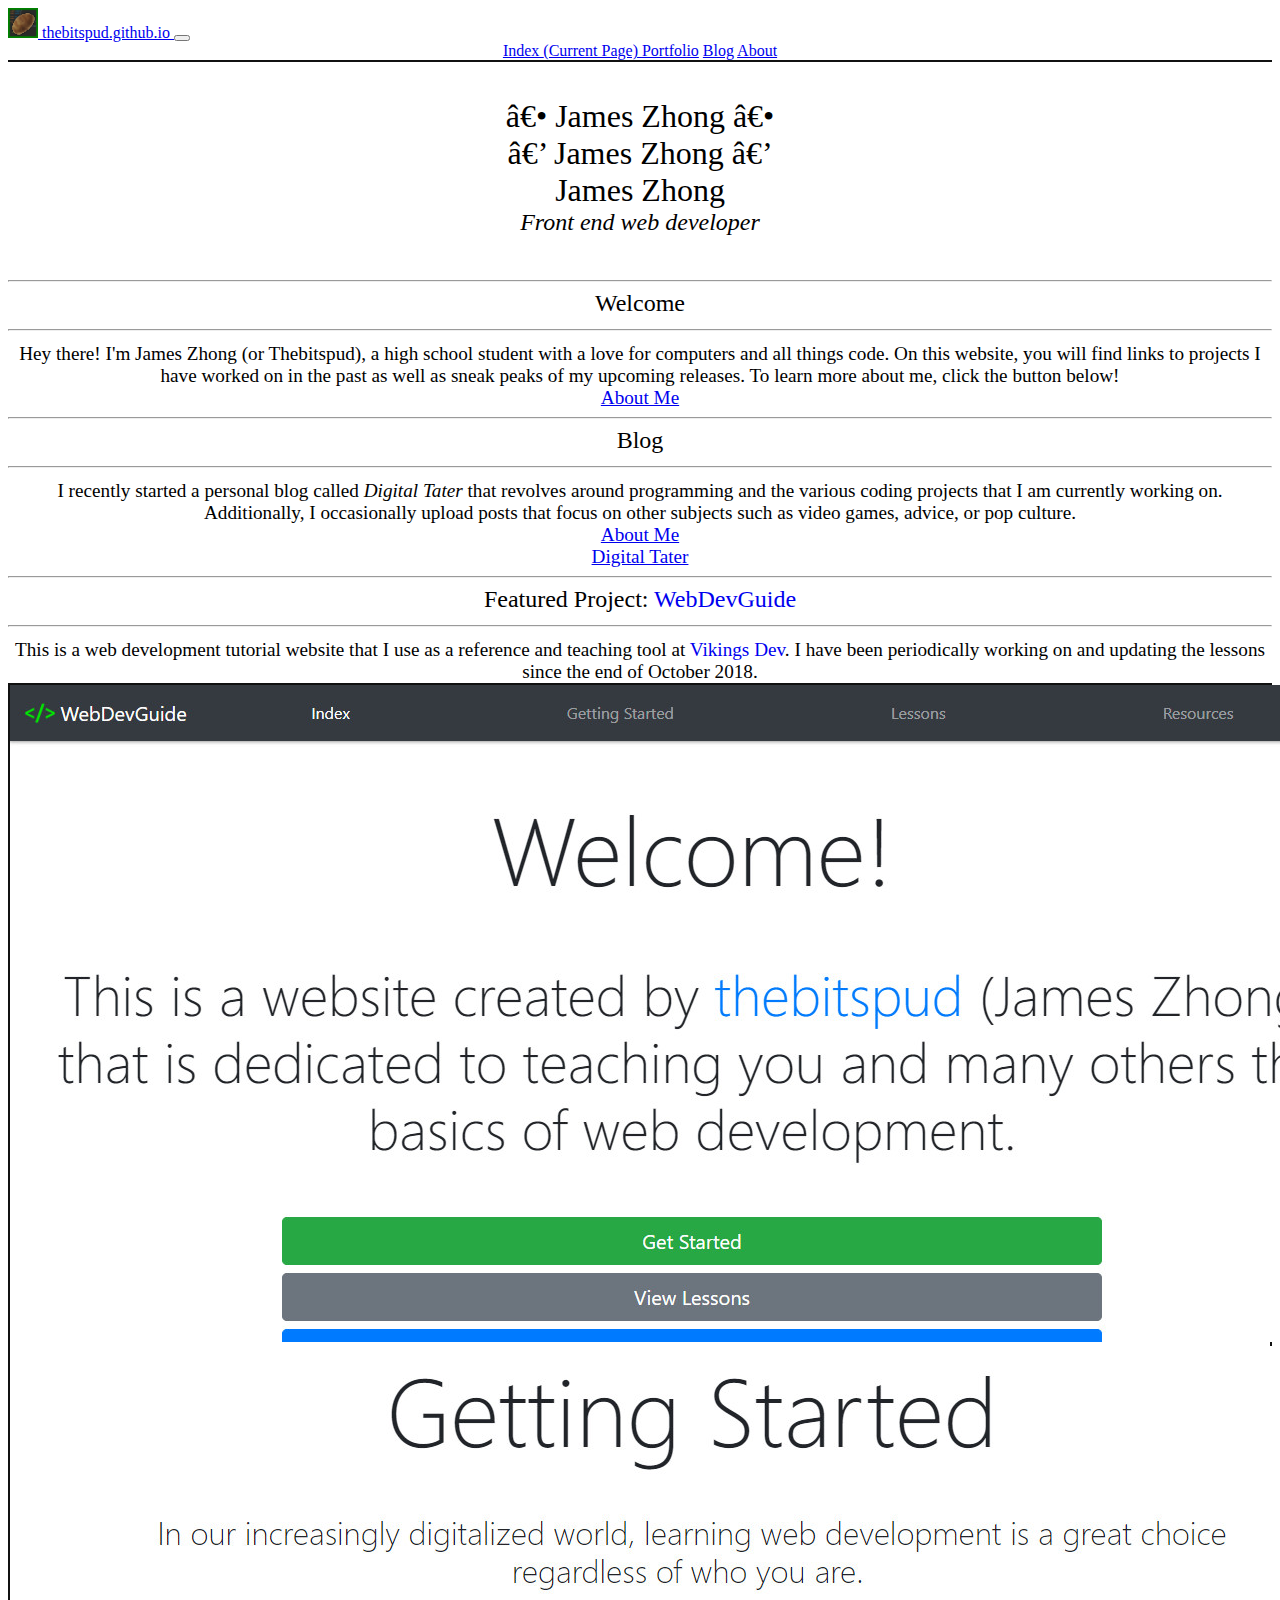
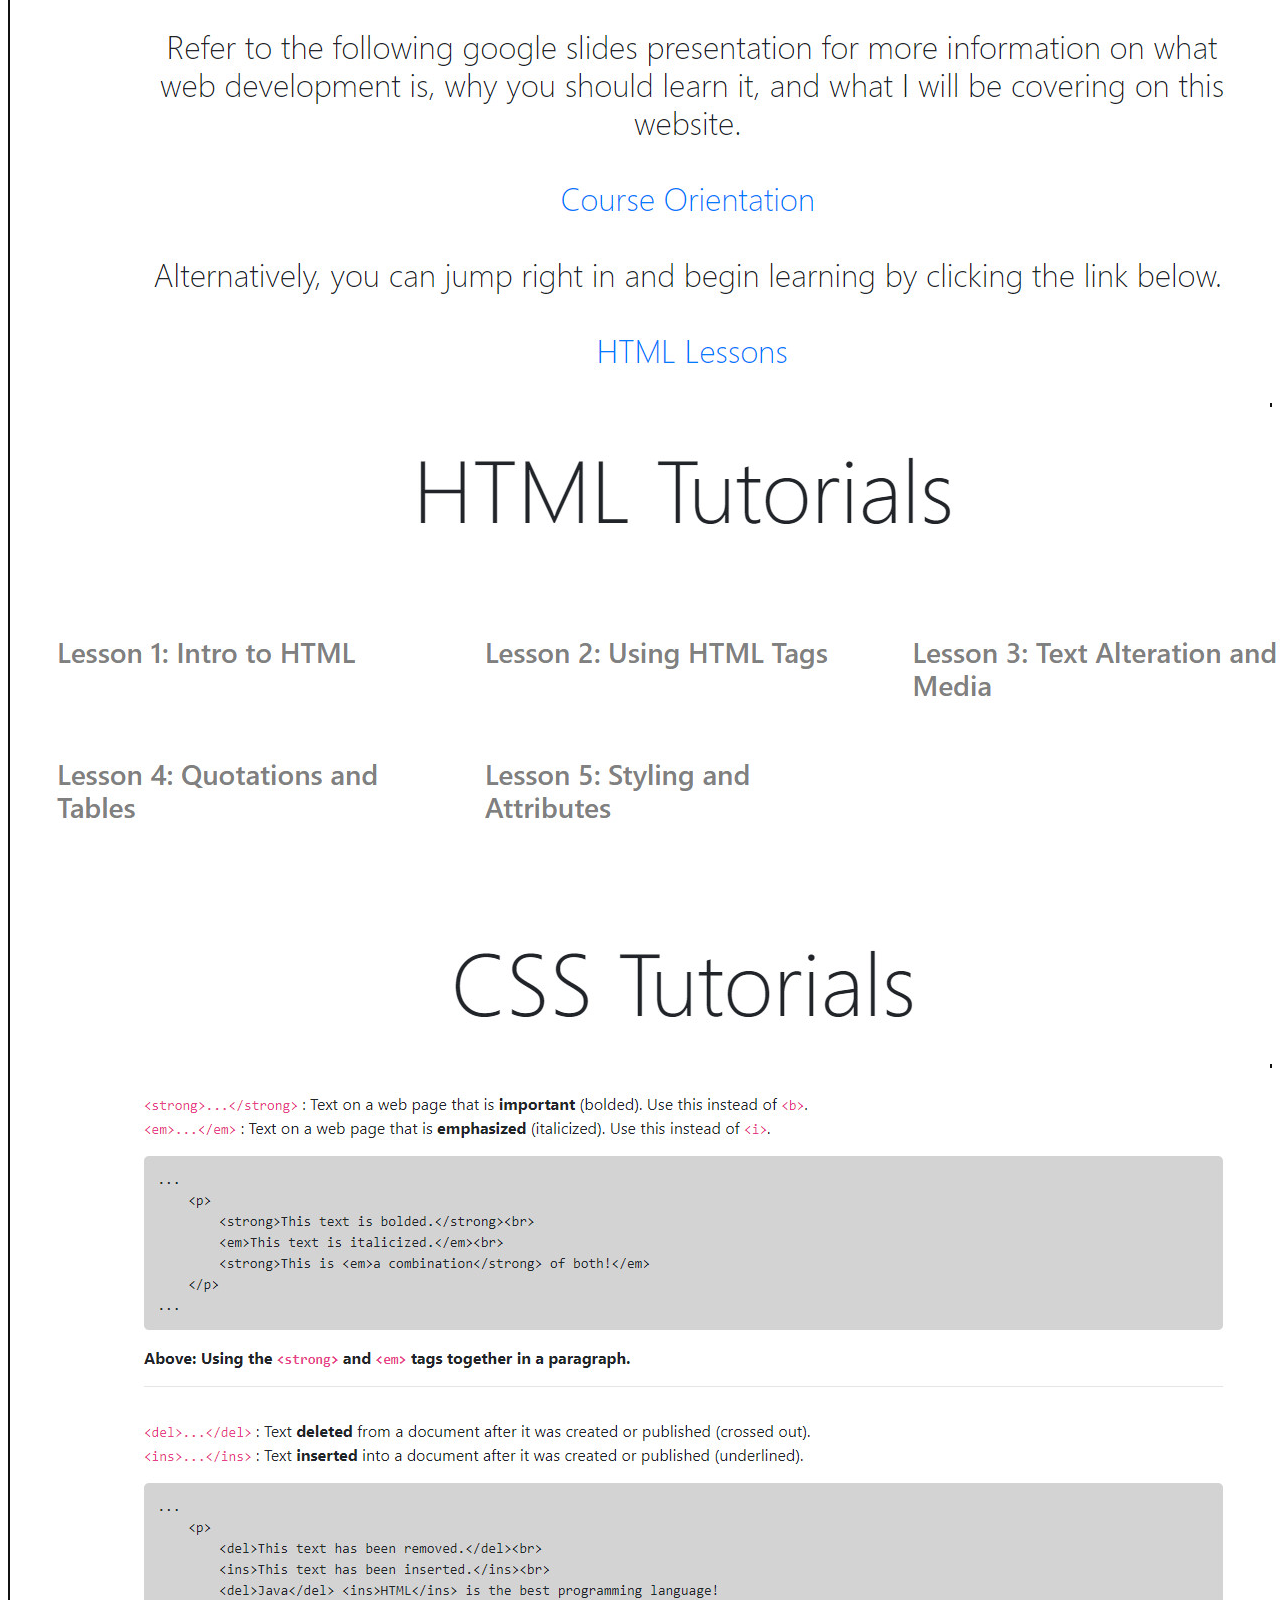
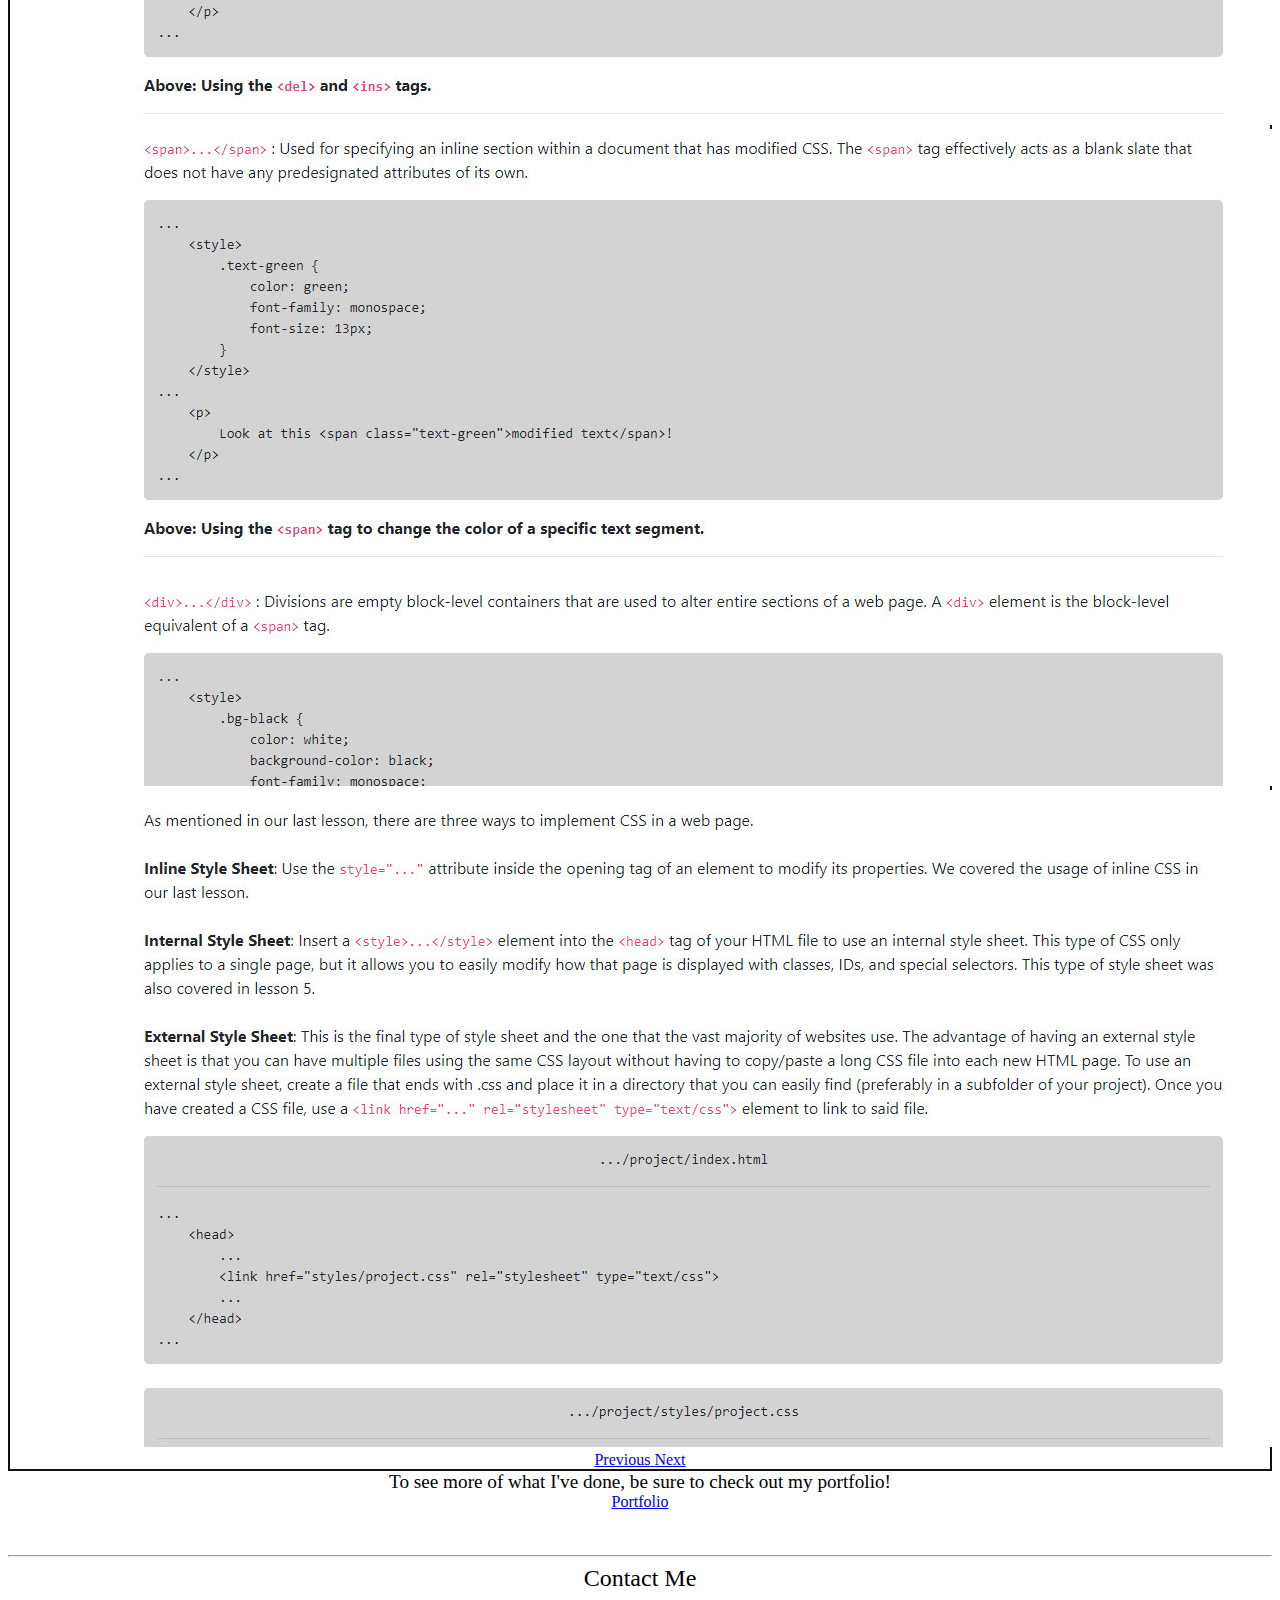
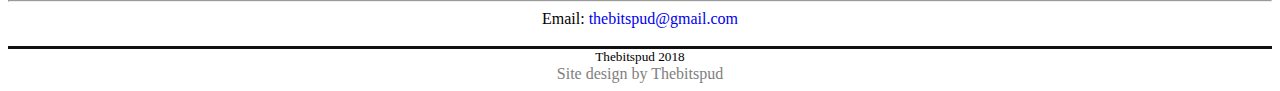
==== index.html @ 40ac08d4 "Removed index suffix from homepage" ====
<!doctype html>

<html lang="en">
	<head>
		<!-- Meta tags -->

		<meta charset= utf-8">
		<meta name="viewport" content="width=device-width, initial-scale=1, shrink-to-fit=no">
		<meta name="author" content="Thebitspud">
		<meta name="description" content="This is a site dedicated to displaying my coding projects">

		<!-- Bootstrap -->

		<link rel="stylesheet" href="https://stackpath.bootstrapcdn.com/bootstrap/4.1.3/css/bootstrap.min.css" integrity="sha384-MCw98/SFnGE8fJT3GXwEOngsV7Zt27NXFoaoApmYm81iuXoPkFOJwJ8ERdknLPMO" crossorigin="anonymous">

		<!-- Site rendering -->

		<link href="assets/favicon.ico" rel="icon" type="image/x-icon">
		<link href="thebitspud.css" rel="stylesheet" type="text/css">

		<title>Index - Thebitspud</title>
	</head>

	<body class="bg-light">
		<!-- Bootstrap navbar -->

		<nav class="navbar navbar-expand-md navbar-dark bg-dark site-navbar bb-dark">
			<a class="navbar-brand" href="/">
				<img src="assets/thebitspud.png" width="30" height="30" class="d-inline-block align-top"> thebitspud.github.io
			</a>

			<button class="navbar-toggler" type="button" data-toggle="collapse" data-target="#navbar-collapse" aria-controls="navbar-collapse" aria-expanded="false" aria-label="Toggle navigation">
				<span class="navbar-toggler-icon"></span>
			</button>

			<div class="collapse navbar-collapse" id="navbar-collapse">
				<div class="navbar-nav nav-fill w-100">
					<a class="nav-item nav-link active" href="/">Index
						<span class="sr-only">(Current Page)</span>
					</a>
					<a class="nav-item nav-link" href="portfolio">Portfolio</a>
					<a class="nav-item nav-link" href="blog">Blog</a>
					<a class="nav-item nav-link" href="about">About</a>
				</div>
			</div>
		</nav>

		<!-- Begin page content -->

		<div id="page-title">
			<br><br>
			<h1 class="display-2 mt-5 mb-3 d-none d-md-block">― James Zhong ―</h1>
			<h1 class="display-3 mt-5 mb-3 d-none d-sm-block d-md-none">‒ James Zhong ‒</h1>
			<h1 class="display-4 mt-5 mb-3 d-sm-none">James Zhong</h1>

			<h2 class="mb-5"><em>Front end web developer</em></h2>
			<br><br>
		</div>
		<hr class="w-75">

		<!-- Welcome + Blog -->

		<div class="container-fluid">
			<div class="row">
				<div class="col-lg-6">
					<h2 class="mt-5">Welcome<hr class="w-50 mt-4"></h2>
					<p class="text-justify mt-4 w-75">
						Hey there! I'm James Zhong (or Thebitspud), a high school student with a love for computers and all things code. On this website, you will find links to projects I have worked on in the past as well as sneak peaks of my upcoming releases. To learn more about me, click the button below!
					</p>

					<p class="mt-4 d-lg-none">
						<a href="about" class="btn btn-lg btn-outline-dark">About Me</a>
					</p>
				</div>

				<hr class="mt-5 w-75 d-lg-none">
	
				<div class="col-lg-6">
					<h2 class="mt-5">Blog<hr class="w-50 mt-4"></h2>
					<p class="text-justify mt-4 w-75">
						I recently started a personal blog called <em>Digital Tater</em> that revolves around programming and the various coding projects that I am currently working on. Additionally, I occasionally upload posts that focus on other subjects such as video games, advice, or pop culture.
					</p>
				</div>
			</div>

			<div class="row">
				<div class="col-lg-6">
					<p class="mt-4 d-none d-lg-block">
						<a href="about" class="btn btn-lg btn-outline-dark">About Me</a>
					</p>
				</div>
				<div class="col-lg-6">
					<p class="mt-4">
						<a href="blog" class="btn btn-lg btn-outline-dark">Digital Tater</a>
					</p>
				</div>
			</div>
		</div>

		<hr class="my-5 w-75">

		<!-- Recent Projects + Portfolio -->

		<h2 class="mt-5">Featured Project: <a href="https://webdevguide.github.io/" target="_blank" class="blue-link">WebDevGuide</a><hr class="w-25 mt-4"></h2>
		<div class="col-lg-8">
			<p class="text-justify mt-4 mb-5 w-75">
				This is a web development tutorial website that I use as a reference and teaching tool at <a href="https://vikingsdev.github.io/" target="_blank" class="blue-link">Vikings Dev</a>. I have been periodically working on and updating the lessons since the end of October 2018. 
			</p>
		</div>

		<div id="carousel-1" class="carousel slide w-75 mx-auto" data-ride="carousel">
			<a href="https://webdevguide.github.io/" target="_blank">
				<div class="carousel-inner">
					<div class="carousel-item active">
						<img class="d-block w-100" src="assets/webdevguide-1.jpg" alt="Slide 1">
					</div>
					<div class="carousel-item">
						<img class="d-block w-100" src="assets/webdevguide-2.jpg" alt="Slide 2">
					</div>
					<div class="carousel-item">
						<img class="d-block w-100" src="assets/webdevguide-3.jpg" alt="Slide 3">
					</div>
					<div class="carousel-item">
						<img class="d-block w-100" src="assets/webdevguide-4.jpg" alt="Slide 4">
					</div>
					<div class="carousel-item">
						<img class="d-block w-100" src="assets/webdevguide-5.jpg" alt="Slide 5">
					</div>
					<div class="carousel-item">
						<img class="d-block w-100" src="assets/webdevguide-6.jpg" alt="Slide 6">
					</div>
				</div>
			</a>

			<a class="carousel-control-prev" href="#carousel-1" role="button" data-slide="prev">
				<span class="carousel-control-prev-icon" aria-hidden="true"></span>
				<span class="sr-only">Previous</span>
			</a>
				<a class="carousel-control-next" href="#carousel-1" role="button" data-slide="next">
				<span class="carousel-control-next-icon" aria-hidden="true"></span>
				<span class="sr-only">Next</span>
			</a>
		</div>

		<div class="col-lg-8">
			<p class="mt-5 w-75">
				To see more of what I've done, be sure to check out my portfolio!
			</p>
		</div>

		<p class="text-center mt-5">
			<div class="col-lg-6 mx-auto text-center">
				<a href="portfolio" class="btn btn-lg btn-outline-dark">Portfolio</a>
			</div>
			<br><br>
		</p>

		<hr class="my-3 w-75">
		
		<!-- Contact -->

		<h2 class="mt-5">Contact Me</h2>
		<hr class="w-50 mt-4">
		<h4 class="my-5 w-75">
			Email: <a href="mailto:thebitspud@gmail.com" target="_blank" class="blue-link">thebitspud@gmail.com</a><br><br>
		</h4>

		<!-- End page content -->

		<div class="site-footer text-center bg-dark mt-5 py-5 tb-dark">
			<h5 class="text-white font-weight-normal mb-2">Thebitspud 2018</h5>
			<a href="https://github.com/thebitspud/thebitspud.github.io" target="_blank" class="footer-link">Site design by Thebitspud</a>
		</div>

		<!-- CDN scripts -->

		<script src="https://code.jquery.com/jquery-3.3.1.slim.min.js"
				integrity="sha384-q8i/X+965DzO0rT7abK41JStQIAqVgRVzpbzo5smXKp4YfRvH+8abtTE1Pi6jizo"
				crossorigin="anonymous"></script>
		<script src="https://cdnjs.cloudflare.com/ajax/libs/popper.js/1.14.3/umd/popper.min.js"
				integrity="sha384-ZMP7rVo3mIykV+2+9J3UJ46jBk0WLaUAdn689aCwoqbBJiSnjAK/l8WvCWPIPm49"
				crossorigin="anonymous"></script>
		<script src="https://stackpath.bootstrapcdn.com/bootstrap/4.1.3/js/bootstrap.min.js"
				integrity="sha384-ChfqqxuZUCnJSK3+MXmPNIyE6ZbWh2IMqE241rYiqJxyMiZ6OW/JmZQ5stwEULTy"
				crossorigin="anonymous"></script>
	</body>
</html>
---- thebitspud.css ----
p {
	font-size: 120%;
}

p, div, h1, h2, h3, h4, h5, h6 {
	font-weight: lighter;
	text-align: center;
	margin: auto;
}

.img {
	width: auto;
	height: auto;
}

p.blog {
	text-indent: 4em;
}

p.preview {
	position: relative;
}

p.preview:after {
	margin: 0;
	position: absolute;
	left: 0;
	bottom: 0;
	height: 100%;
	width: 100%;
	content: "";
	pointer-events: none;
	background: linear-gradient(to bottom, transparent, white);
}

a.btn {
	width: 50%;
	margin: auto;
	border-radius: 0px;
	transition-duration: 0.18s;
}

a.footer-link {
	color: gray;
	text-decoration: none;
}

a.footer-link:hover {
	color: lightgray;
	text-decoration: none;
}

a.blue-link {
	text-decoration: none;
}

a.blue-link:hover {
	color: blue;
	text-decoration: none;
}

.card:hover {
	transform: scale(1.04);
	transition-duration: 0.25s;
}

.carousel {
	border: 2px solid #111111;
}

.carousel-control-prev-icon {
	background-image: url("data:image/svg+xml;charset=utf8,%3Csvg xmlns='http://www.w3.org/2000/svg' fill='%23000' viewBox='0 0 8 8'%3E%3Cpath d='M5.25 0l-4 4 4 4 1.5-1.5-2.5-2.5 2.5-2.5-1.5-1.5z'/%3E%3C/svg%3E");
}

.carousel-control-next-icon {
	background-image: url("data:image/svg+xml;charset=utf8,%3Csvg xmlns='http://www.w3.org/2000/svg' fill='%23000' viewBox='0 0 8 8'%3E%3Cpath d='M2.75 0l-1.5 1.5 2.5 2.5-2.5 2.5 1.5 1.5 4-4-4-4z'/%3E%3C/svg%3E");
}

.bb-dark {
	border-bottom: 2px solid #111111;
}

.tb-dark {
	border-top: 3px solid #111111;
}

#page-title {
	animation: fade-in 4s;
}

@keyframes fade-in {
	from { opacity: 0 }
	to { opacity: 1 }
}
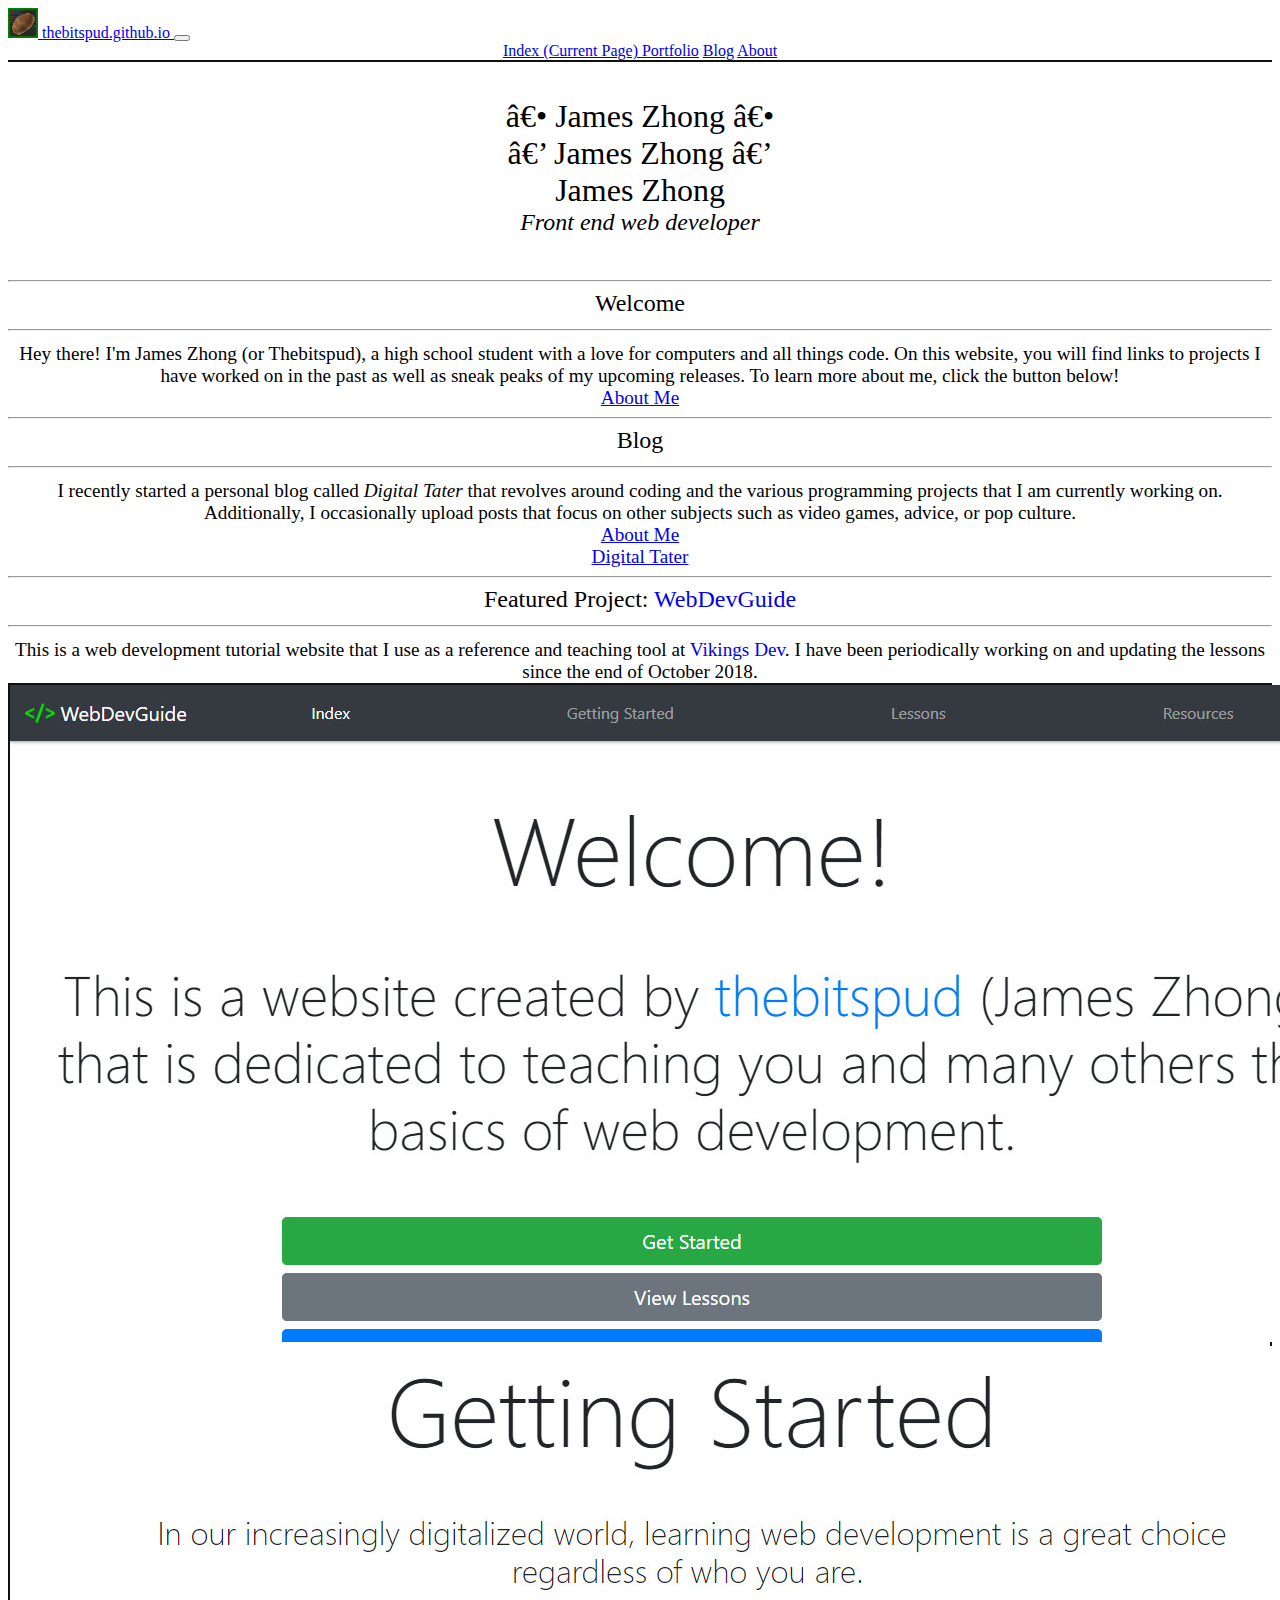
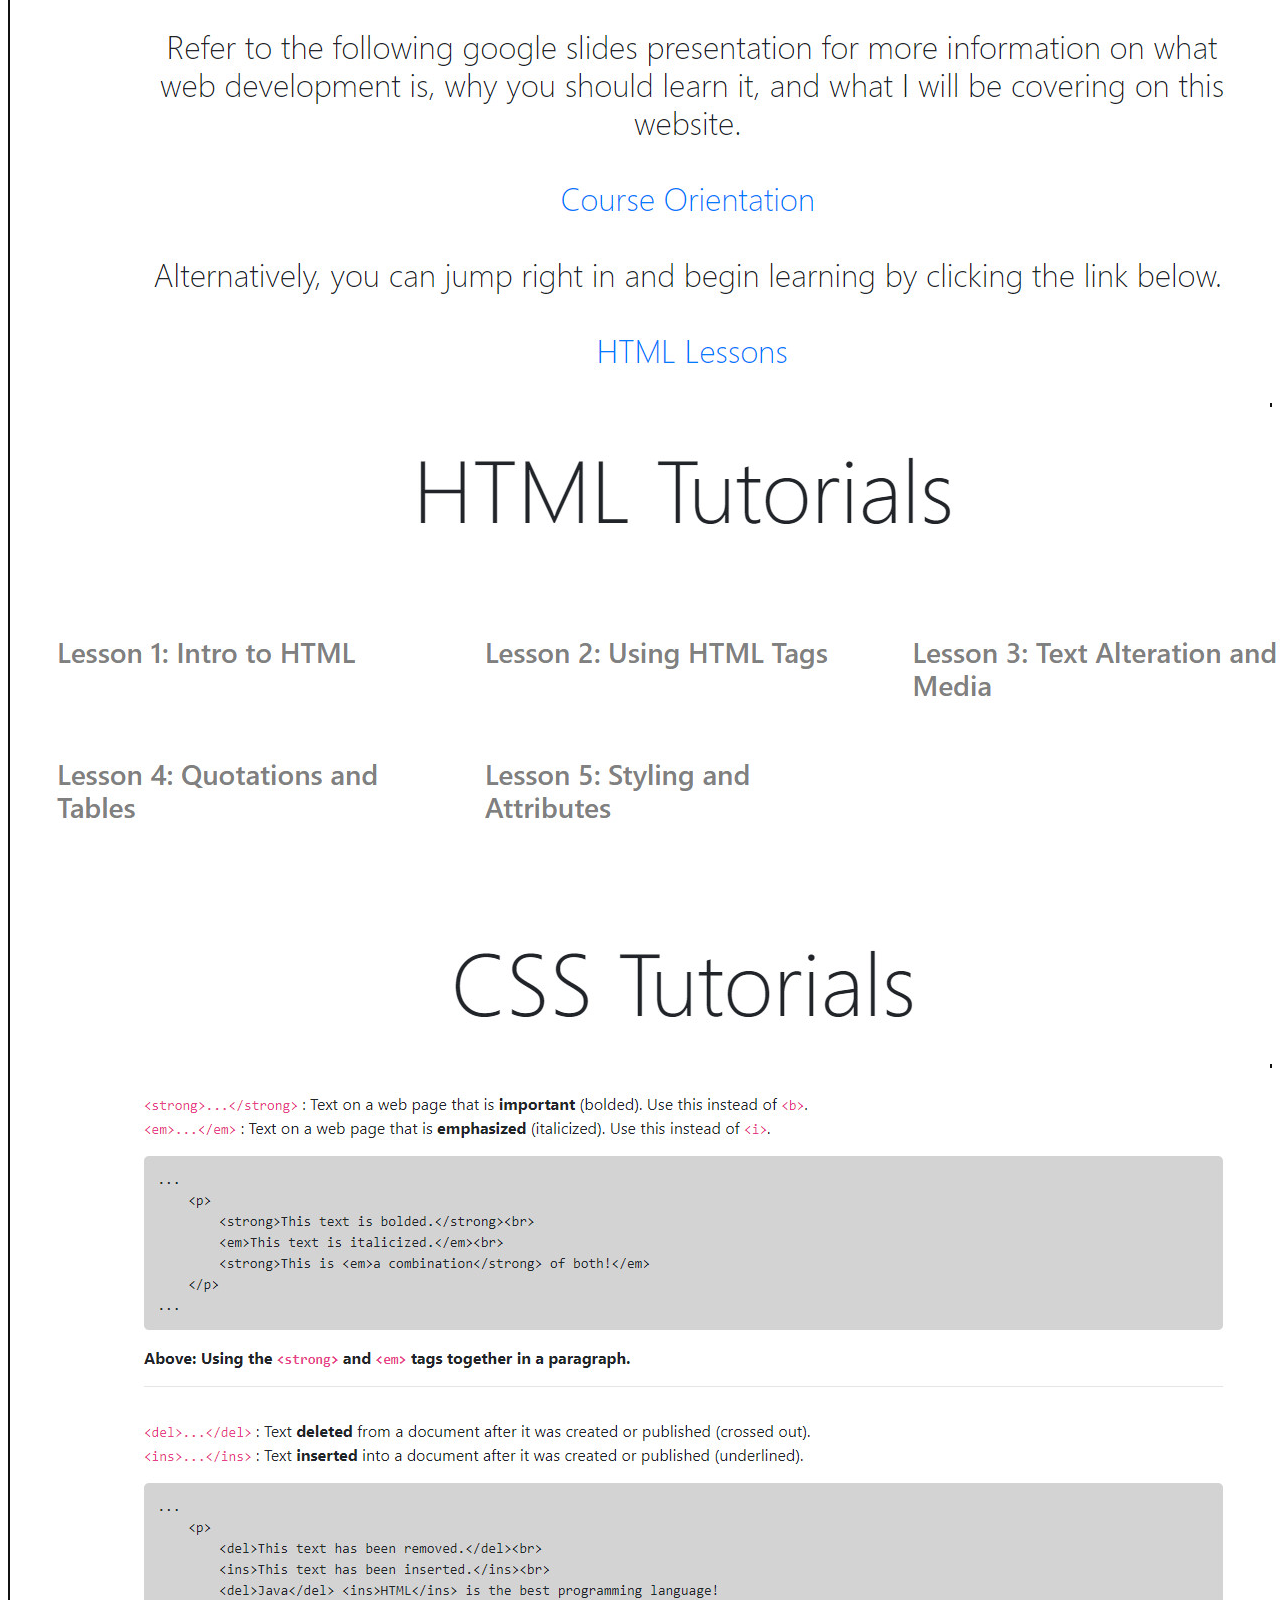
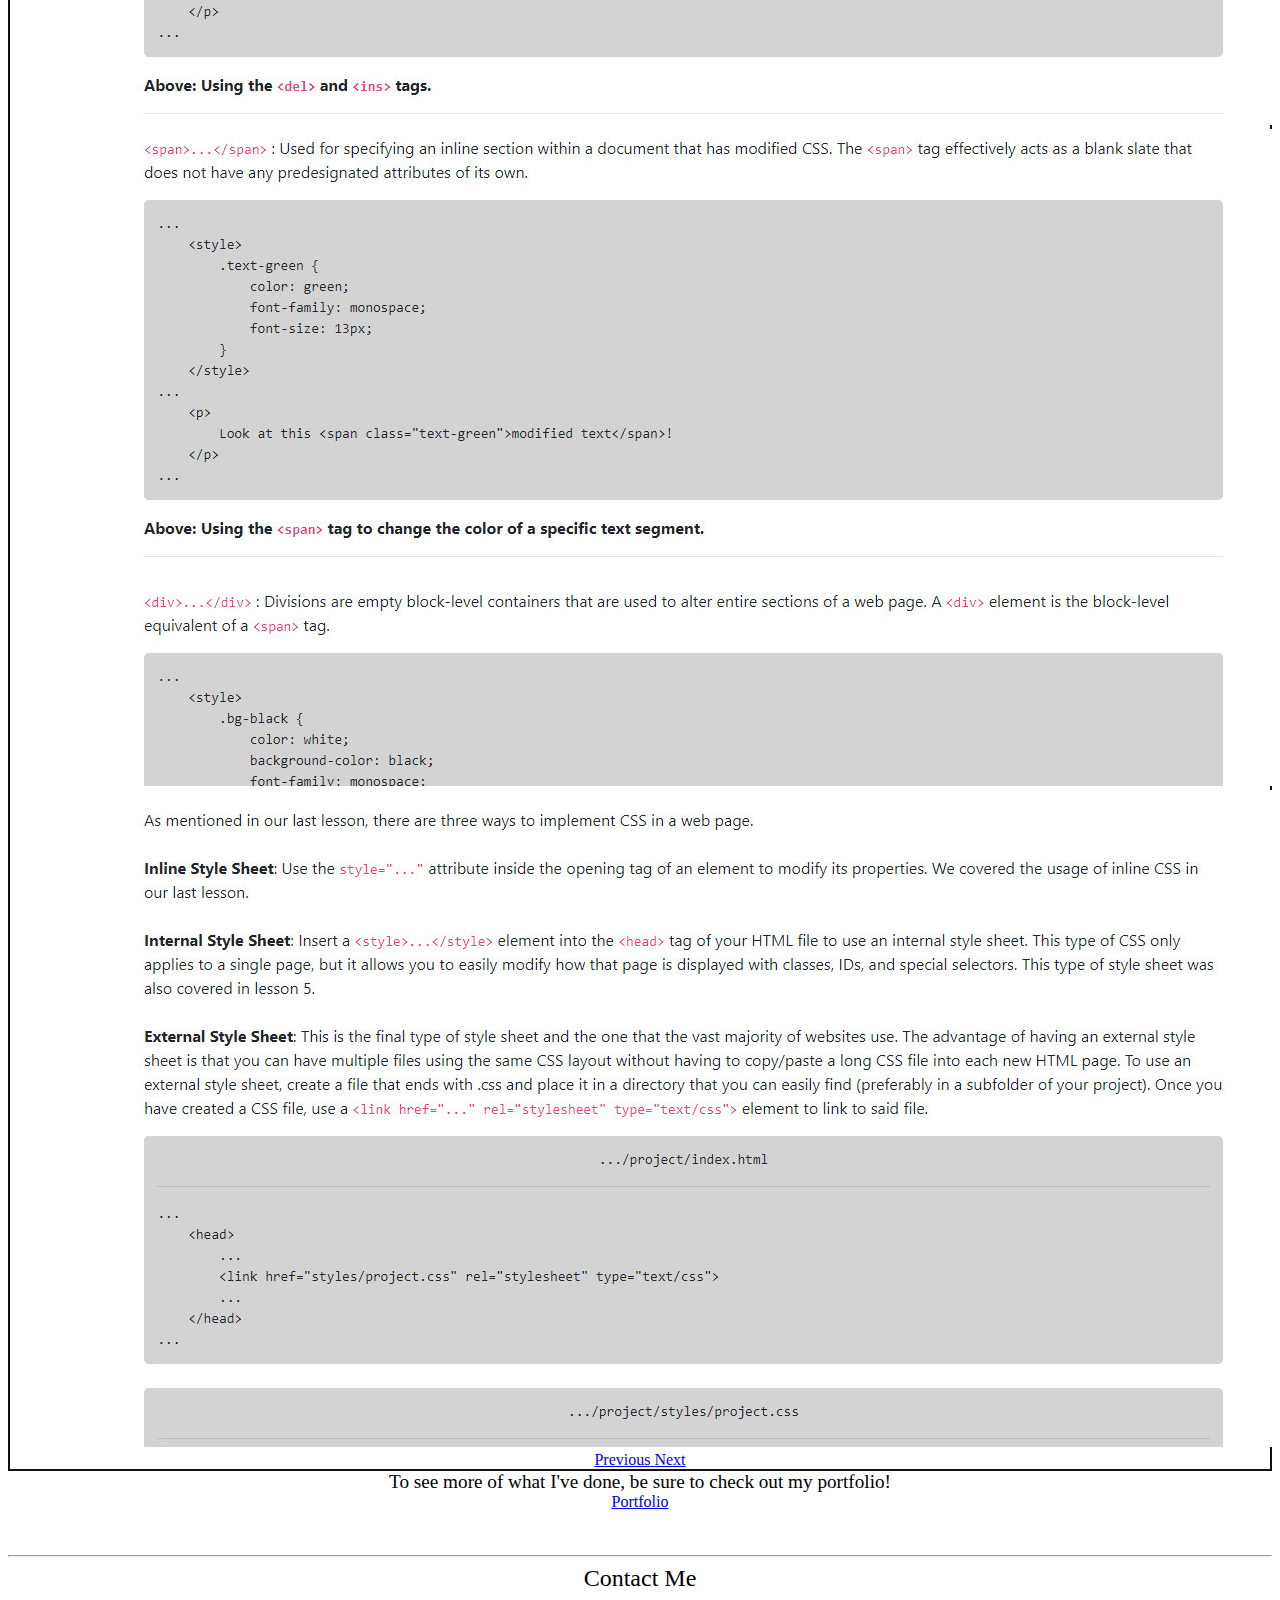
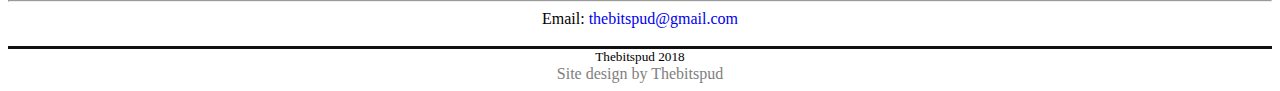
==== commit 7e245796: "Minor English changes" ====
--- a/index.html
+++ b/index.html
@@ -78,7 +78,7 @@
 				<div class="col-lg-6">
 					<h2 class="mt-5">Blog<hr class="w-50 mt-4"></h2>
 					<p class="text-justify mt-4 w-75">
-						I recently started a personal blog called <em>Digital Tater</em> that revolves around programming and the various coding projects that I am currently working on. Additionally, I occasionally upload posts that focus on other subjects such as video games, advice, or pop culture.
+						I recently started a personal blog called <em>Digital Tater</em> that revolves around coding and the various programming projects that I am currently working on. Additionally, I occasionally upload posts that focus on other subjects such as video games, advice, or pop culture.
 					</p>
 				</div>
 			</div>
@@ -133,11 +133,11 @@
 			</a>
 
 			<a class="carousel-control-prev" href="#carousel-1" role="button" data-slide="prev">
-				<span class="carousel-control-prev-icon" aria-hidden="true"></span>
+				<span class="carousel-control-prev-icon prev-black" aria-hidden="true"></span>
 				<span class="sr-only">Previous</span>
 			</a>
 				<a class="carousel-control-next" href="#carousel-1" role="button" data-slide="next">
-				<span class="carousel-control-next-icon" aria-hidden="true"></span>
+				<span class="carousel-control-next-icon next-black" aria-hidden="true"></span>
 				<span class="sr-only">Next</span>
 			</a>
 		</div>
--- a/thebitspud.css
+++ b/thebitspud.css
@@ -68,11 +68,11 @@
 	border: 2px solid #111111;
 }
 
-.carousel-control-prev-icon {
+.prev-black {
 	background-image: url("data:image/svg+xml;charset=utf8,%3Csvg xmlns='http://www.w3.org/2000/svg' fill='%23000' viewBox='0 0 8 8'%3E%3Cpath d='M5.25 0l-4 4 4 4 1.5-1.5-2.5-2.5 2.5-2.5-1.5-1.5z'/%3E%3C/svg%3E");
 }
 
-.carousel-control-next-icon {
+.next-black {
 	background-image: url("data:image/svg+xml;charset=utf8,%3Csvg xmlns='http://www.w3.org/2000/svg' fill='%23000' viewBox='0 0 8 8'%3E%3Cpath d='M2.75 0l-1.5 1.5 2.5 2.5-2.5 2.5 1.5 1.5 4-4-4-4z'/%3E%3C/svg%3E");
 }
 
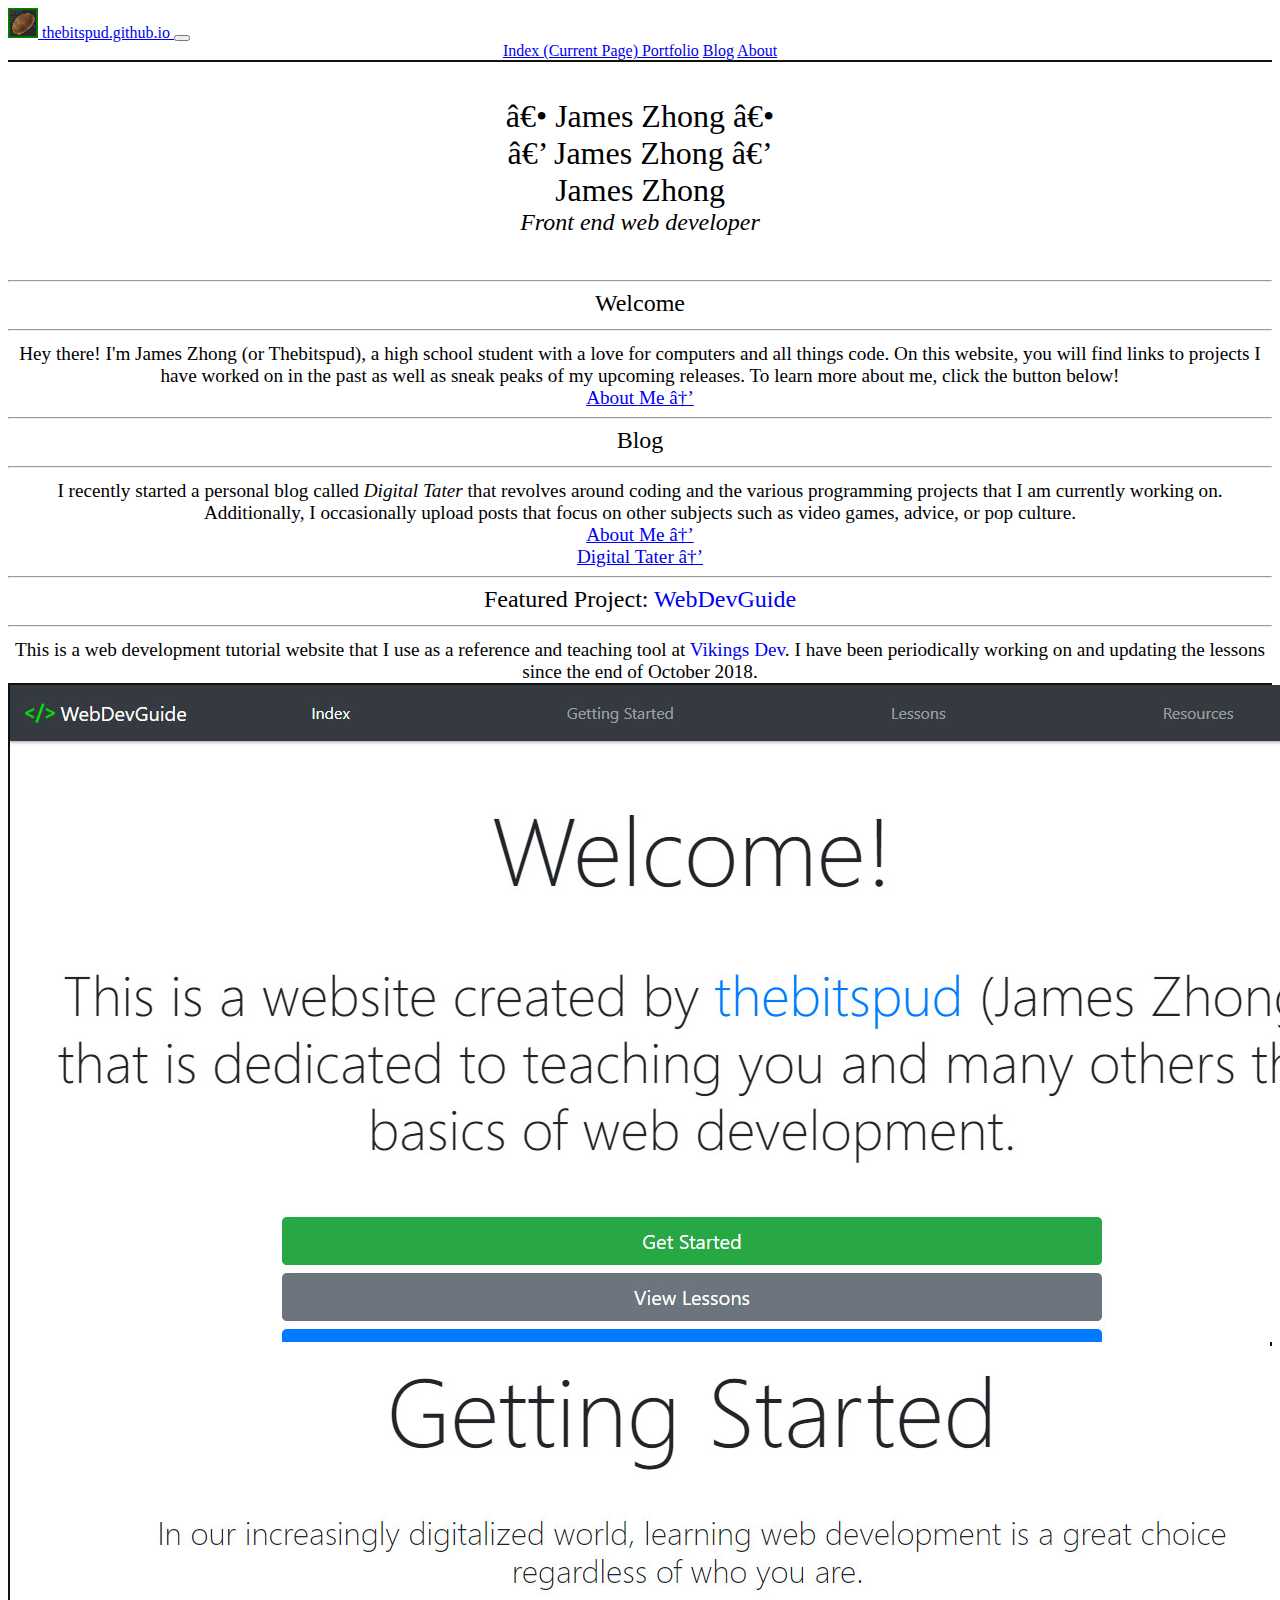
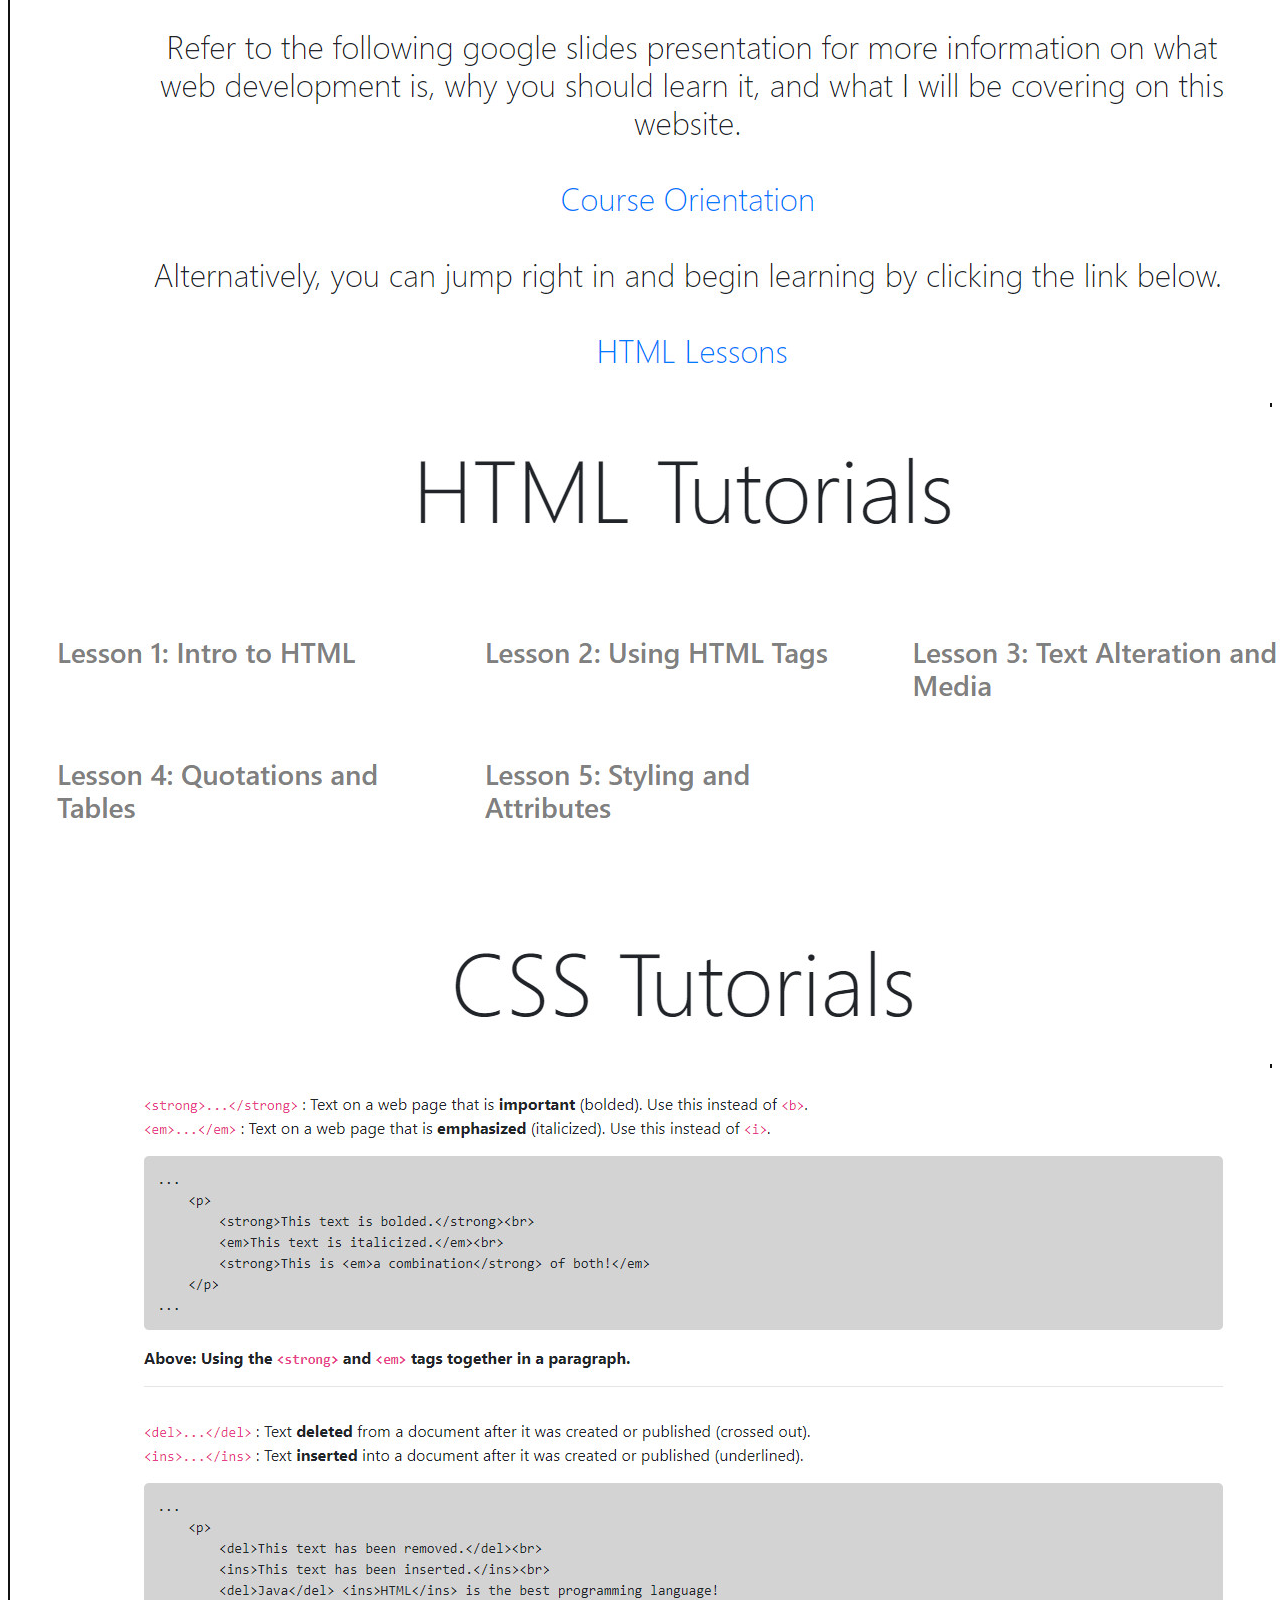
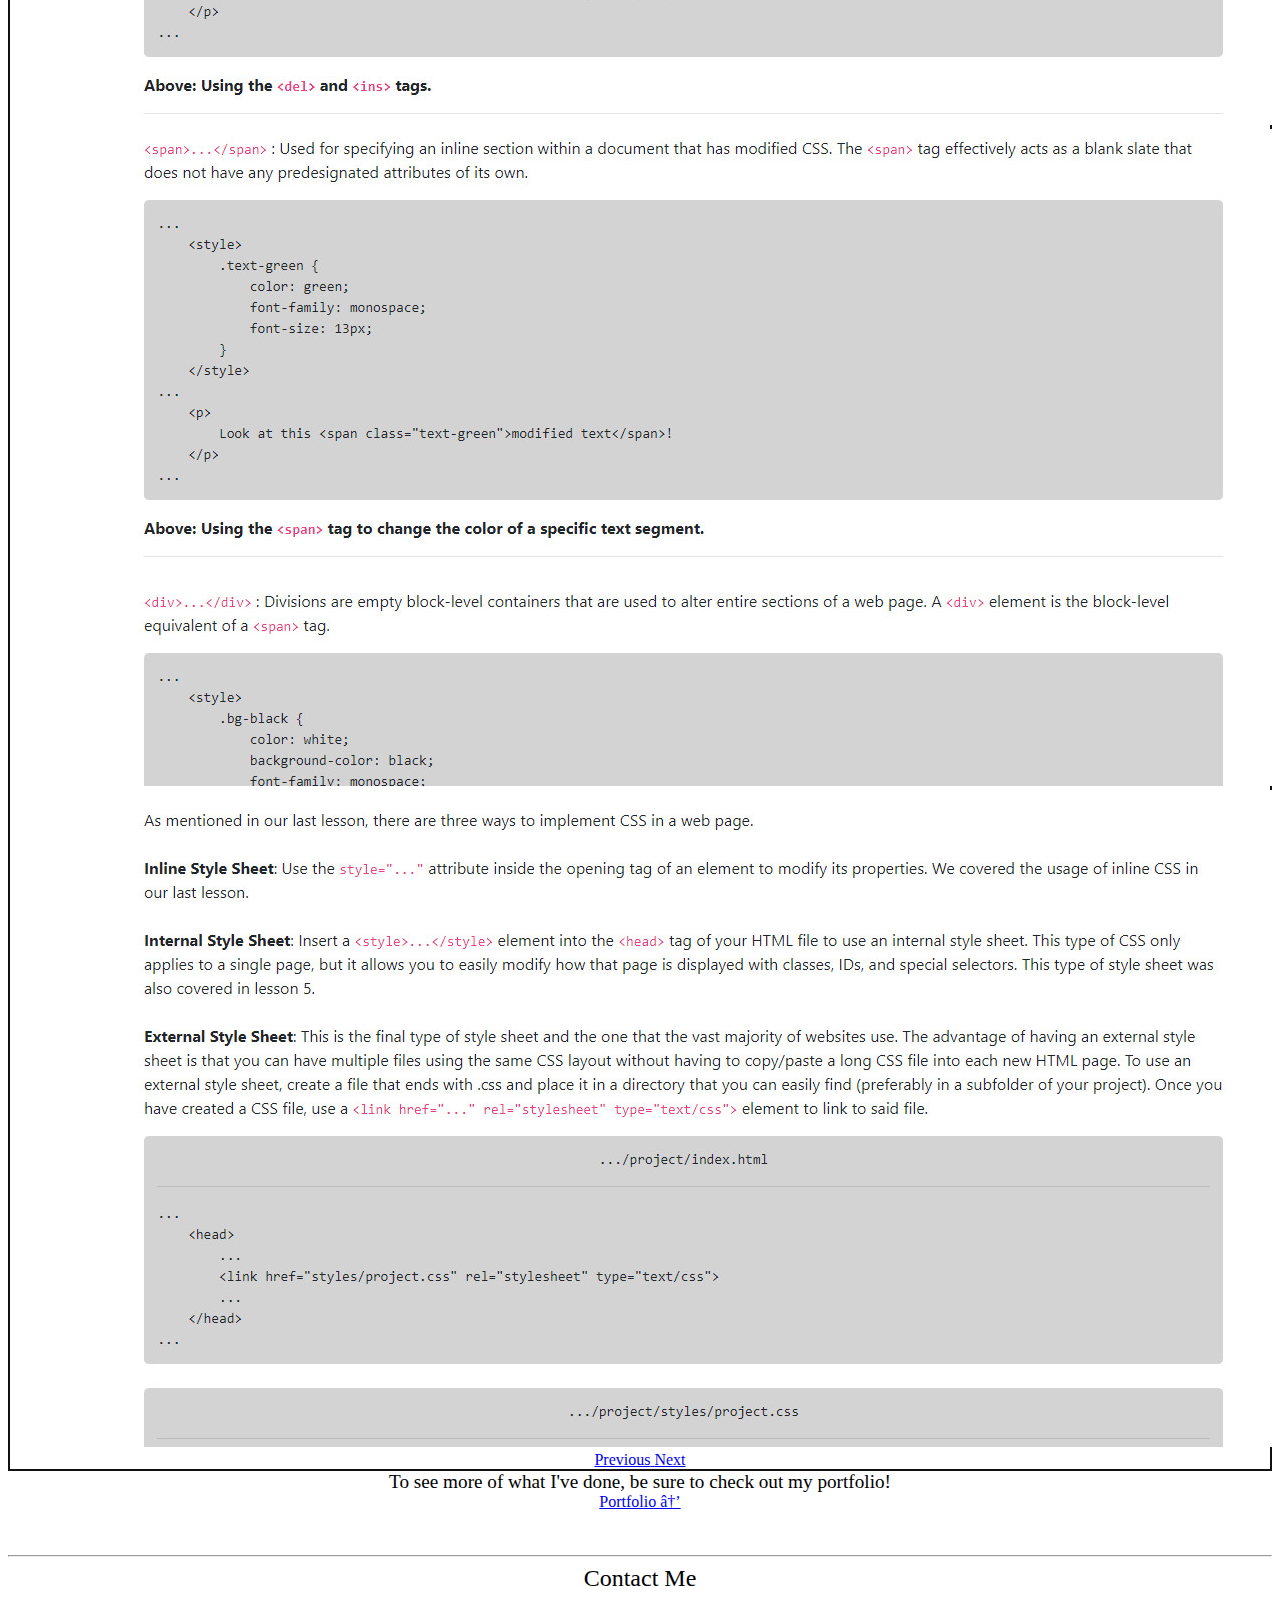
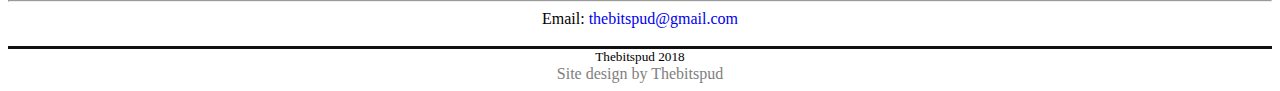
==== commit f114c708: "Small QoL change" ====
--- a/index.html
+++ b/index.html
@@ -69,7 +69,7 @@
 					</p>
 
 					<p class="mt-4 d-lg-none">
-						<a href="about" class="btn btn-lg btn-outline-dark">About Me</a>
+						<a href="about" class="btn btn-lg btn-outline-dark">About Me →</a>
 					</p>
 				</div>
 
@@ -86,12 +86,12 @@
 			<div class="row">
 				<div class="col-lg-6">
 					<p class="mt-4 d-none d-lg-block">
-						<a href="about" class="btn btn-lg btn-outline-dark">About Me</a>
+						<a href="about" class="btn btn-lg btn-outline-dark">About Me →</a>
 					</p>
 				</div>
 				<div class="col-lg-6">
 					<p class="mt-4">
-						<a href="blog" class="btn btn-lg btn-outline-dark">Digital Tater</a>
+						<a href="blog" class="btn btn-lg btn-outline-dark">Digital Tater →</a>
 					</p>
 				</div>
 			</div>
@@ -150,7 +150,7 @@
 
 		<p class="text-center mt-5">
 			<div class="col-lg-6 mx-auto text-center">
-				<a href="portfolio" class="btn btn-lg btn-outline-dark">Portfolio</a>
+				<a href="portfolio" class="btn btn-lg btn-outline-dark">Portfolio →</a>
 			</div>
 			<br><br>
 		</p>
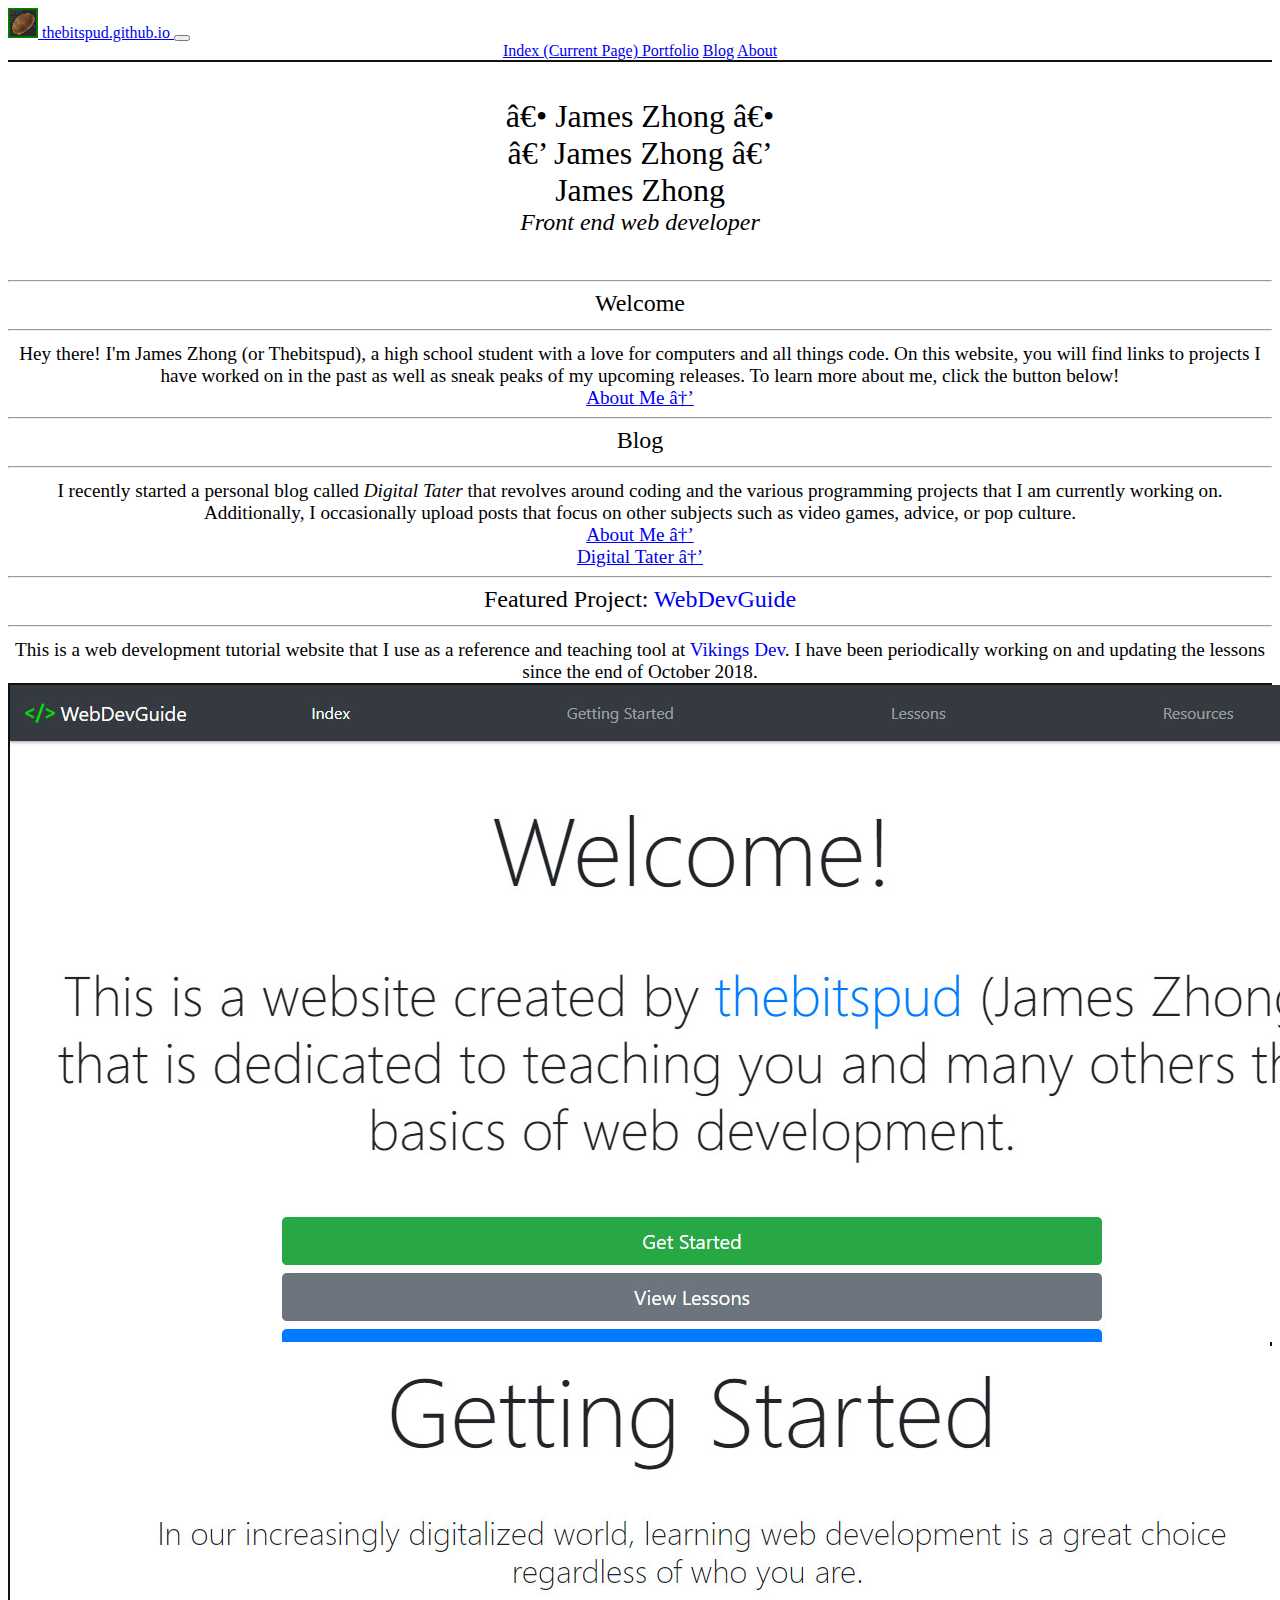
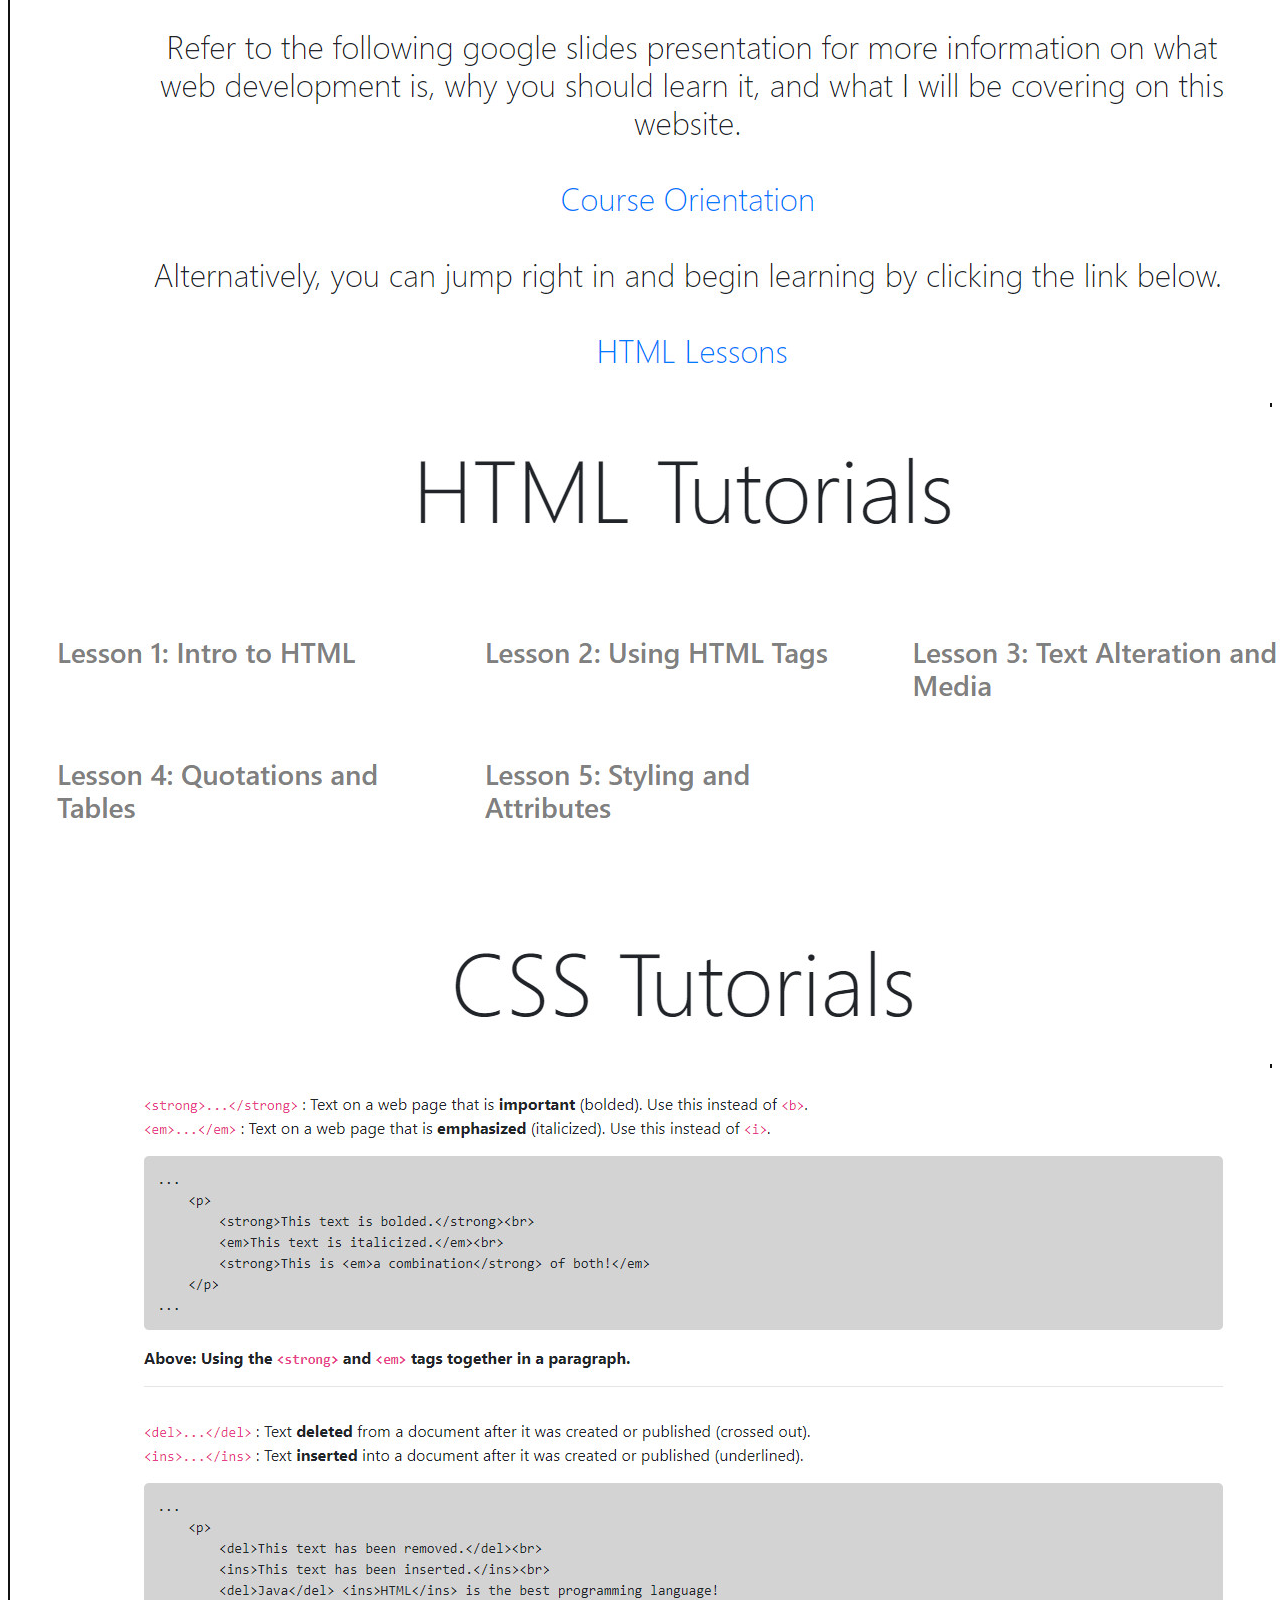
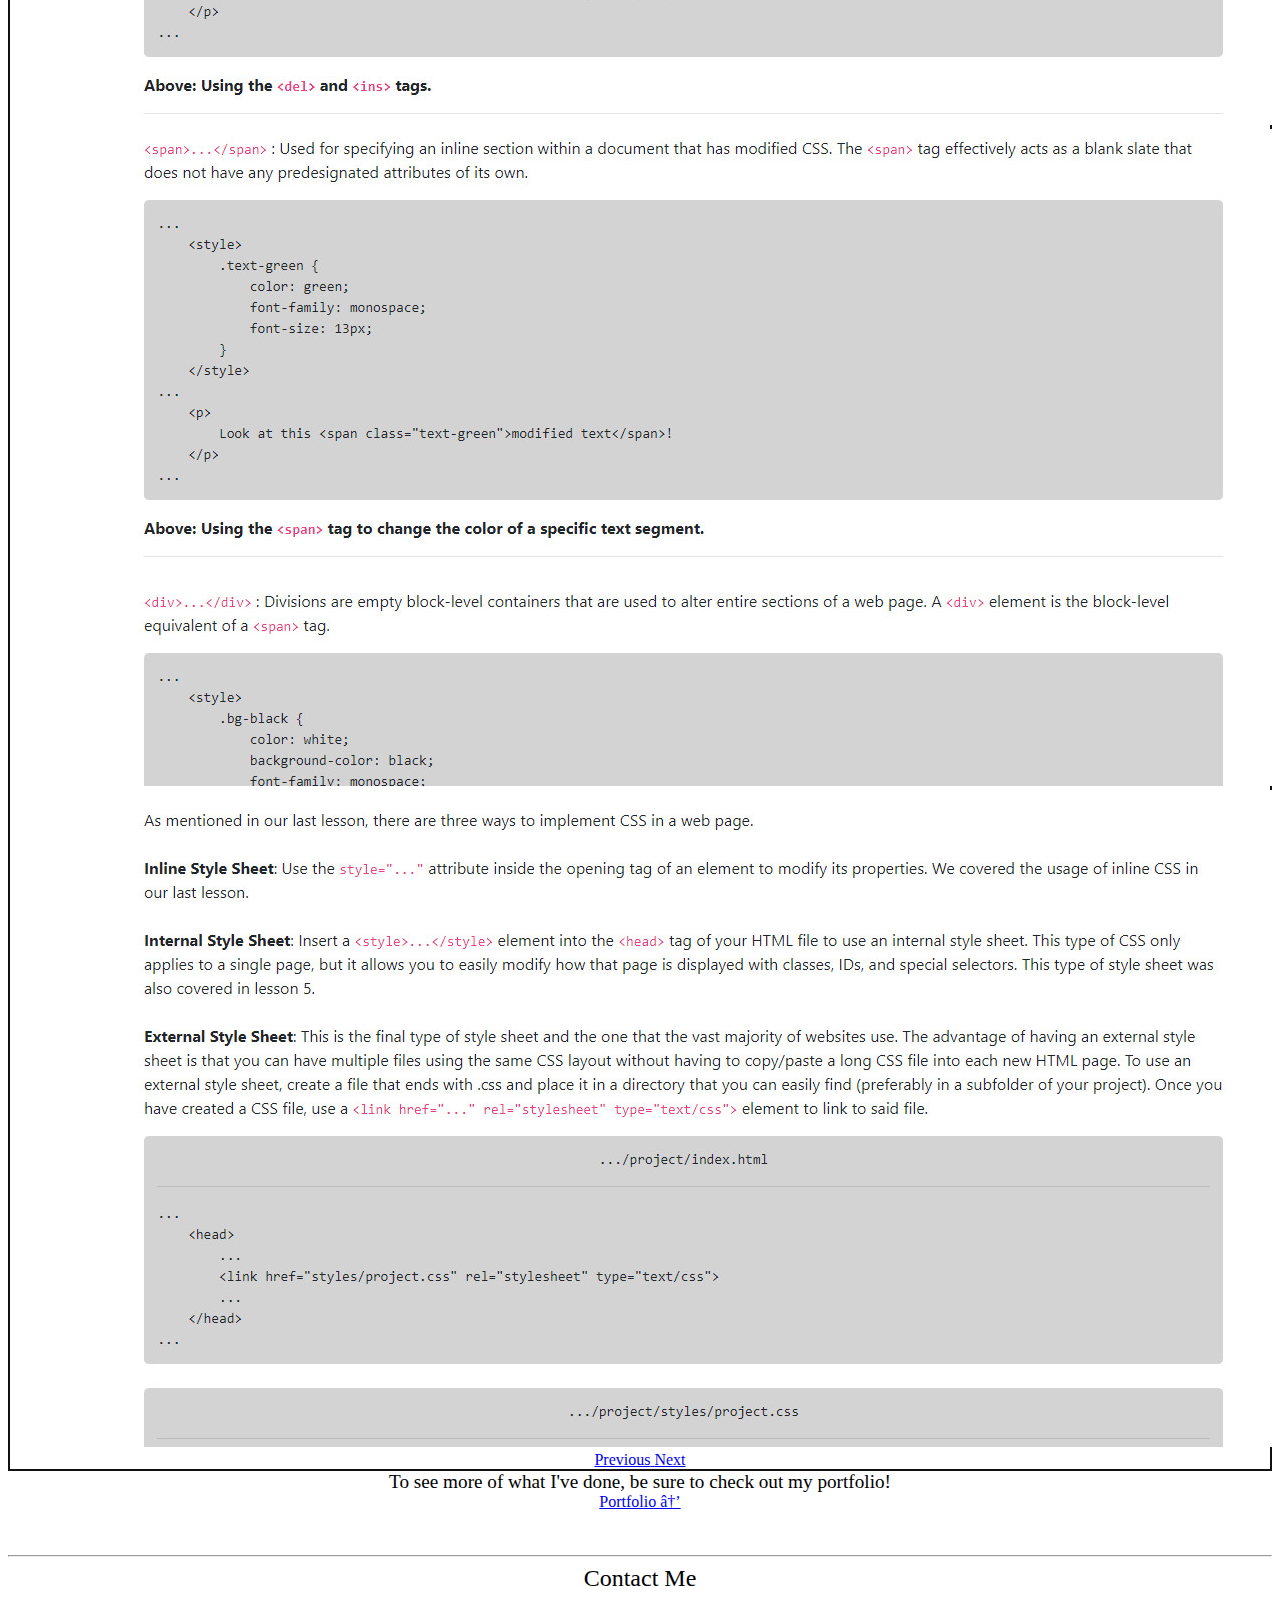
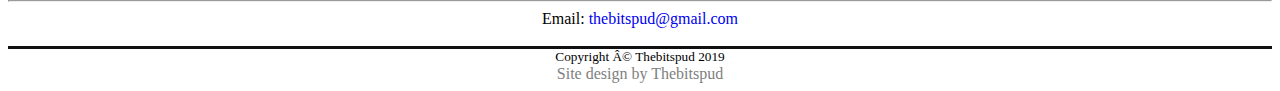
==== commit f1c62bad: "It's 2019 now :-)" ====
--- a/index.html
+++ b/index.html
@@ -168,7 +168,7 @@
 		<!-- End page content -->
 
 		<div class="site-footer text-center bg-dark mt-5 py-5 tb-dark">
-			<h5 class="text-white font-weight-normal mb-2">Thebitspud 2018</h5>
+			<h5 class="text-white font-weight-normal mb-2">Copyright © Thebitspud 2019</h5>
 			<a href="https://github.com/thebitspud/thebitspud.github.io" target="_blank" class="footer-link">Site design by Thebitspud</a>
 		</div>
 
--- a/thebitspud.css
+++ b/thebitspud.css
@@ -1,3 +1,5 @@
+/* Setting site defaults */
+
 p {
 	font-size: 120%;
 }
@@ -17,6 +19,8 @@
 	text-indent: 4em;
 }
 
+/* Blog previews */
+
 p.preview {
 	position: relative;
 }
@@ -32,6 +36,8 @@
 	pointer-events: none;
 	background: linear-gradient(to bottom, transparent, white);
 }
+
+/* Links and buttons */
 
 a.btn {
 	width: 50%;
@@ -59,6 +65,8 @@
 	text-decoration: none;
 }
 
+/* Bootstrap modifications */
+
 .card:hover {
 	transform: scale(1.04);
 	transition-duration: 0.25s;
@@ -76,6 +84,8 @@
 	background-image: url("data:image/svg+xml;charset=utf8,%3Csvg xmlns='http://www.w3.org/2000/svg' fill='%23000' viewBox='0 0 8 8'%3E%3Cpath d='M2.75 0l-1.5 1.5 2.5 2.5-2.5 2.5 1.5 1.5 4-4-4-4z'/%3E%3C/svg%3E");
 }
 
+/* Custom borders */
+
 .bb-dark {
 	border-bottom: 2px solid #111111;
 }
@@ -83,6 +93,8 @@
 .tb-dark {
 	border-top: 3px solid #111111;
 }
+
+/* Animations */
 
 #page-title {
 	animation: fade-in 4s;
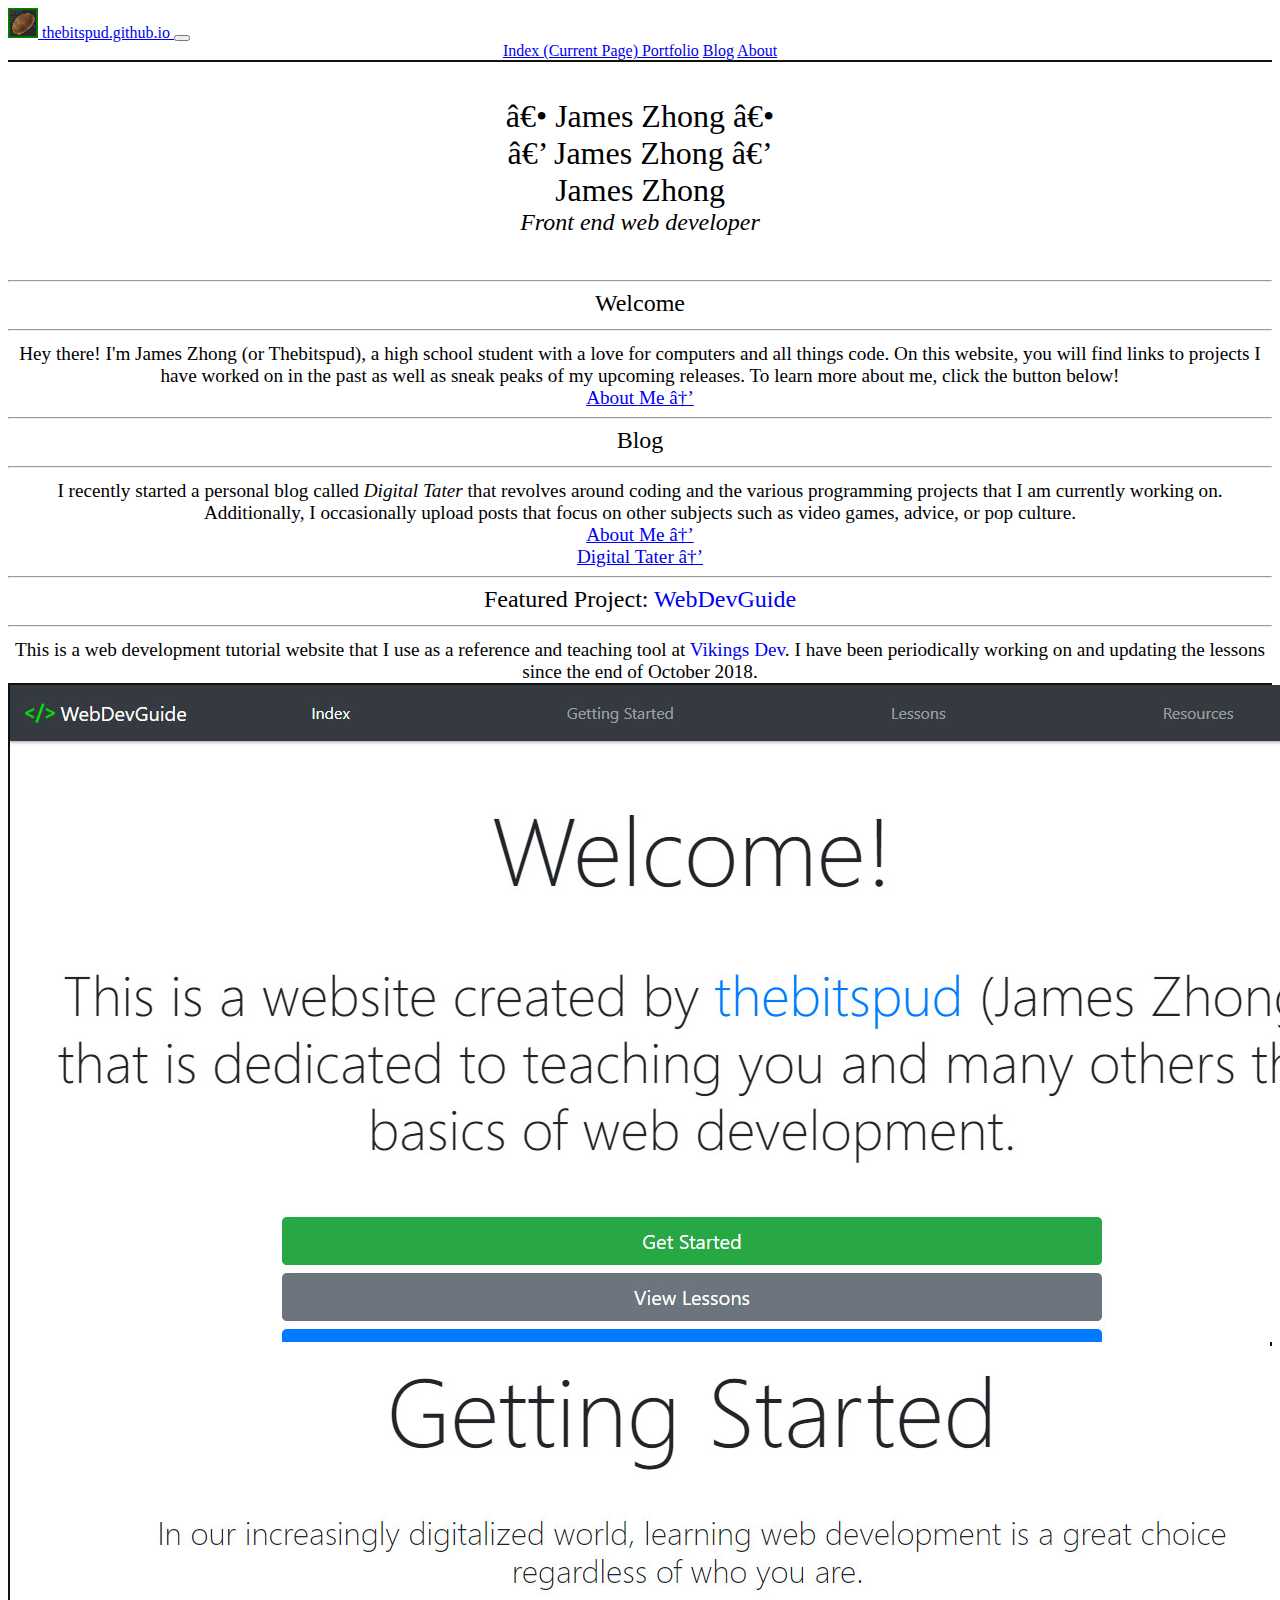
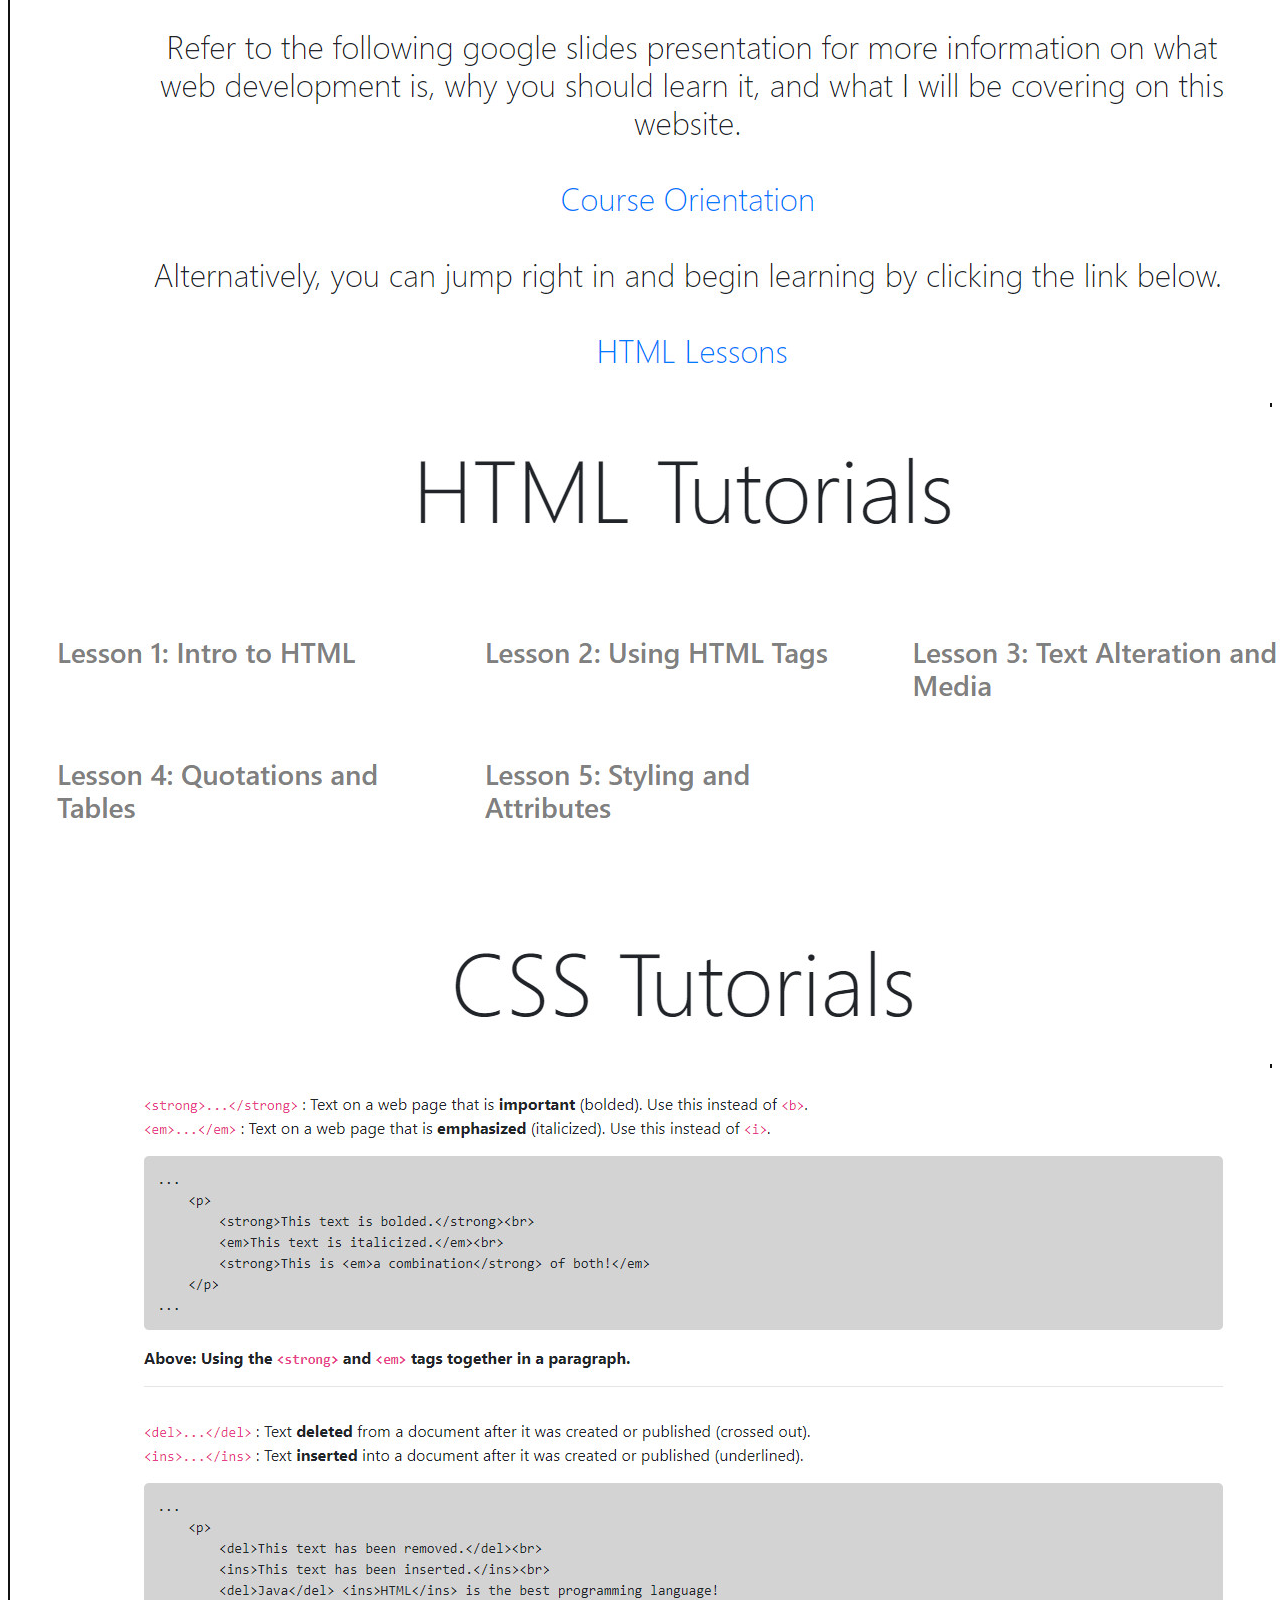
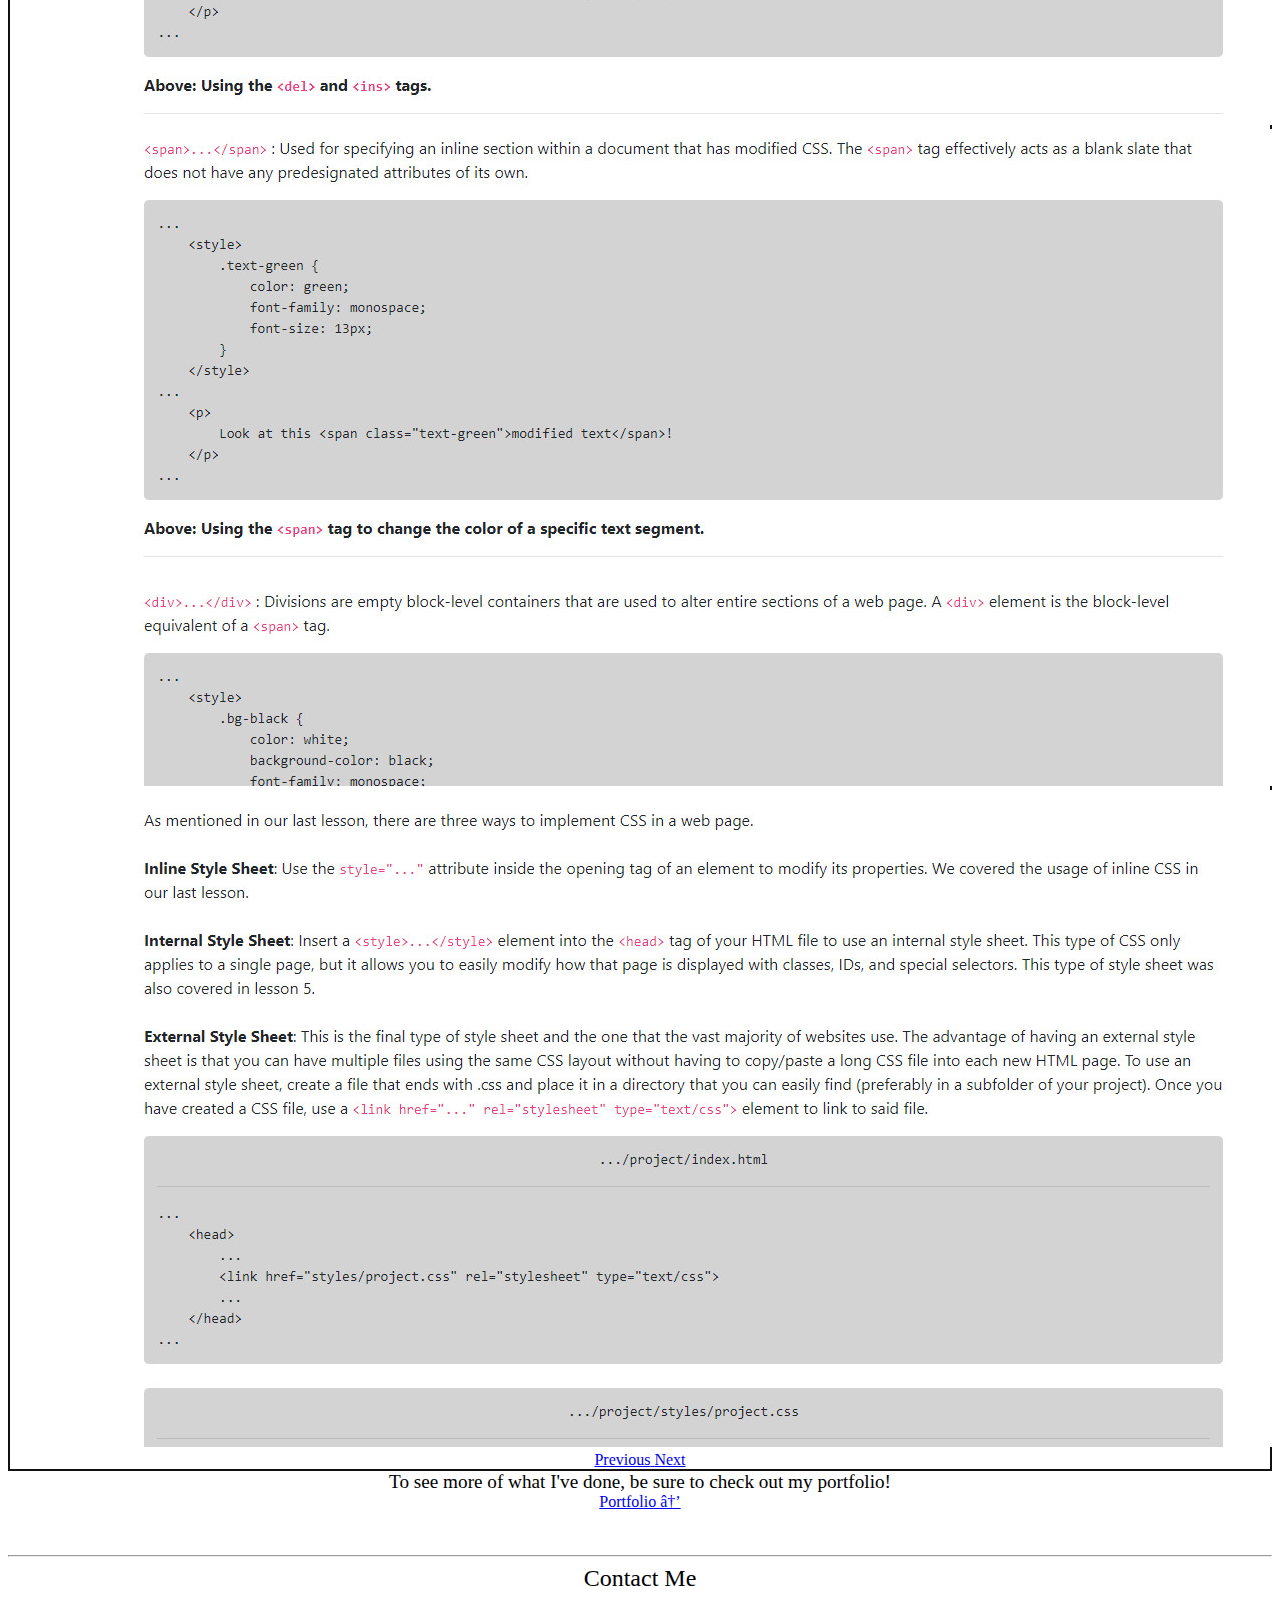
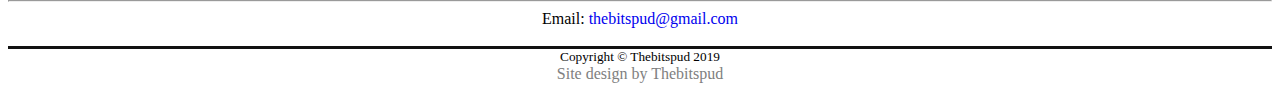
==== commit 325e3068: "Using HTML charcode for copyright" ====
--- a/index.html
+++ b/index.html
@@ -168,7 +168,7 @@
 		<!-- End page content -->
 
 		<div class="site-footer text-center bg-dark mt-5 py-5 tb-dark">
-			<h5 class="text-white font-weight-normal mb-2">Copyright © Thebitspud 2019</h5>
+			<h5 class="text-white font-weight-normal mb-2">Copyright &copy; Thebitspud 2019</h5>
 			<a href="https://github.com/thebitspud/thebitspud.github.io" target="_blank" class="footer-link">Site design by Thebitspud</a>
 		</div>
 
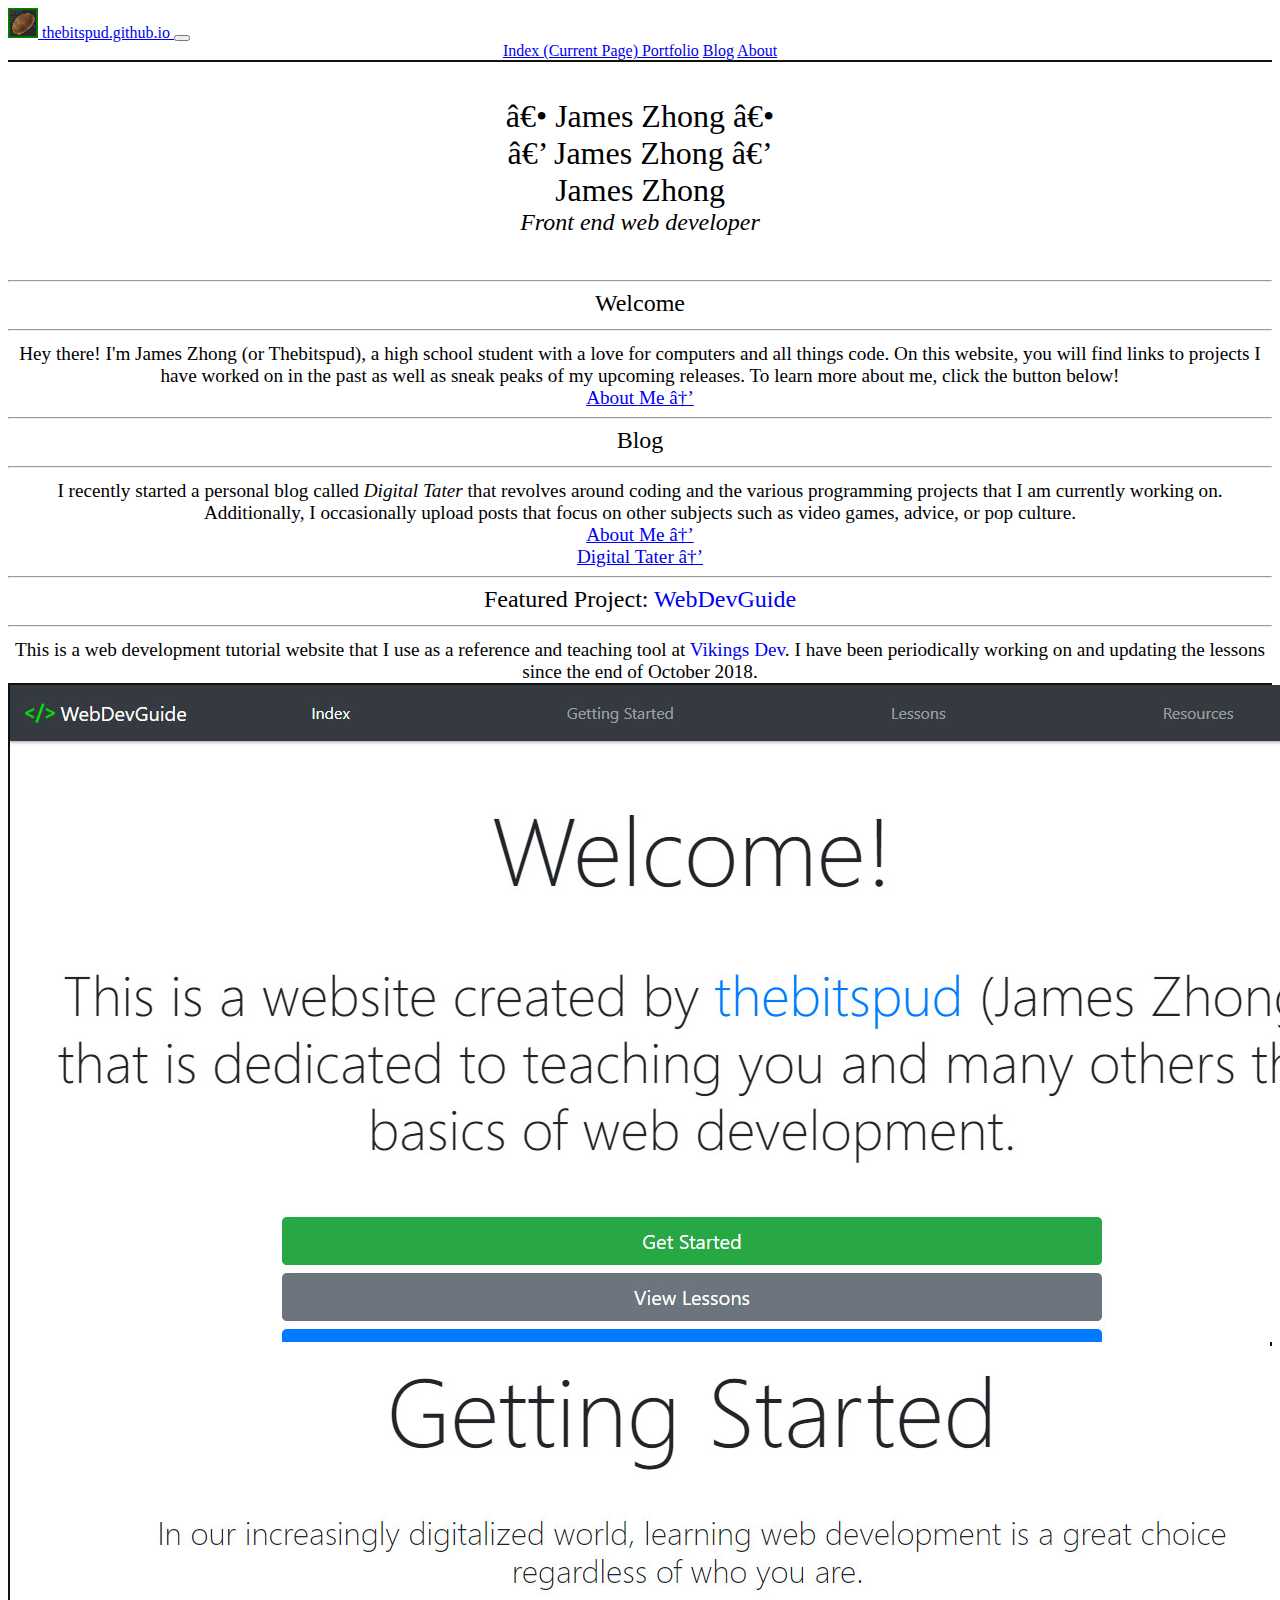
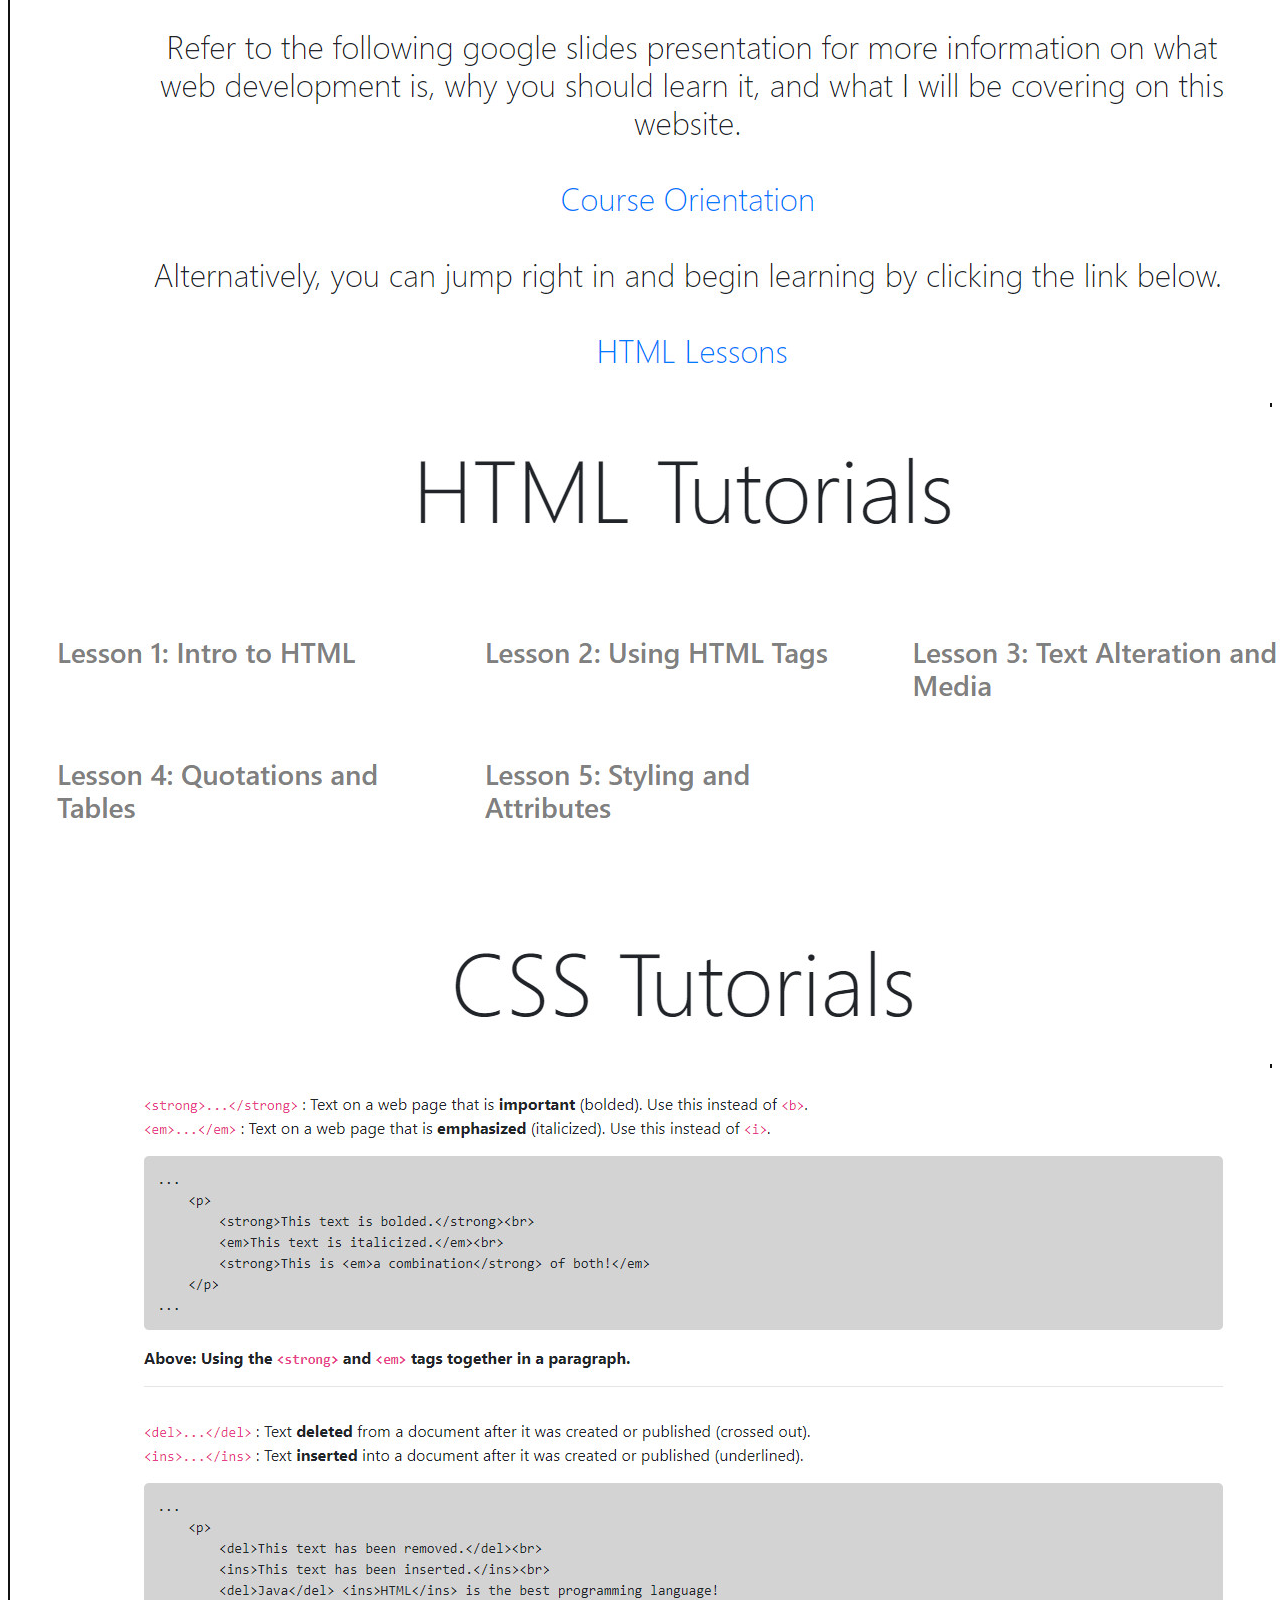
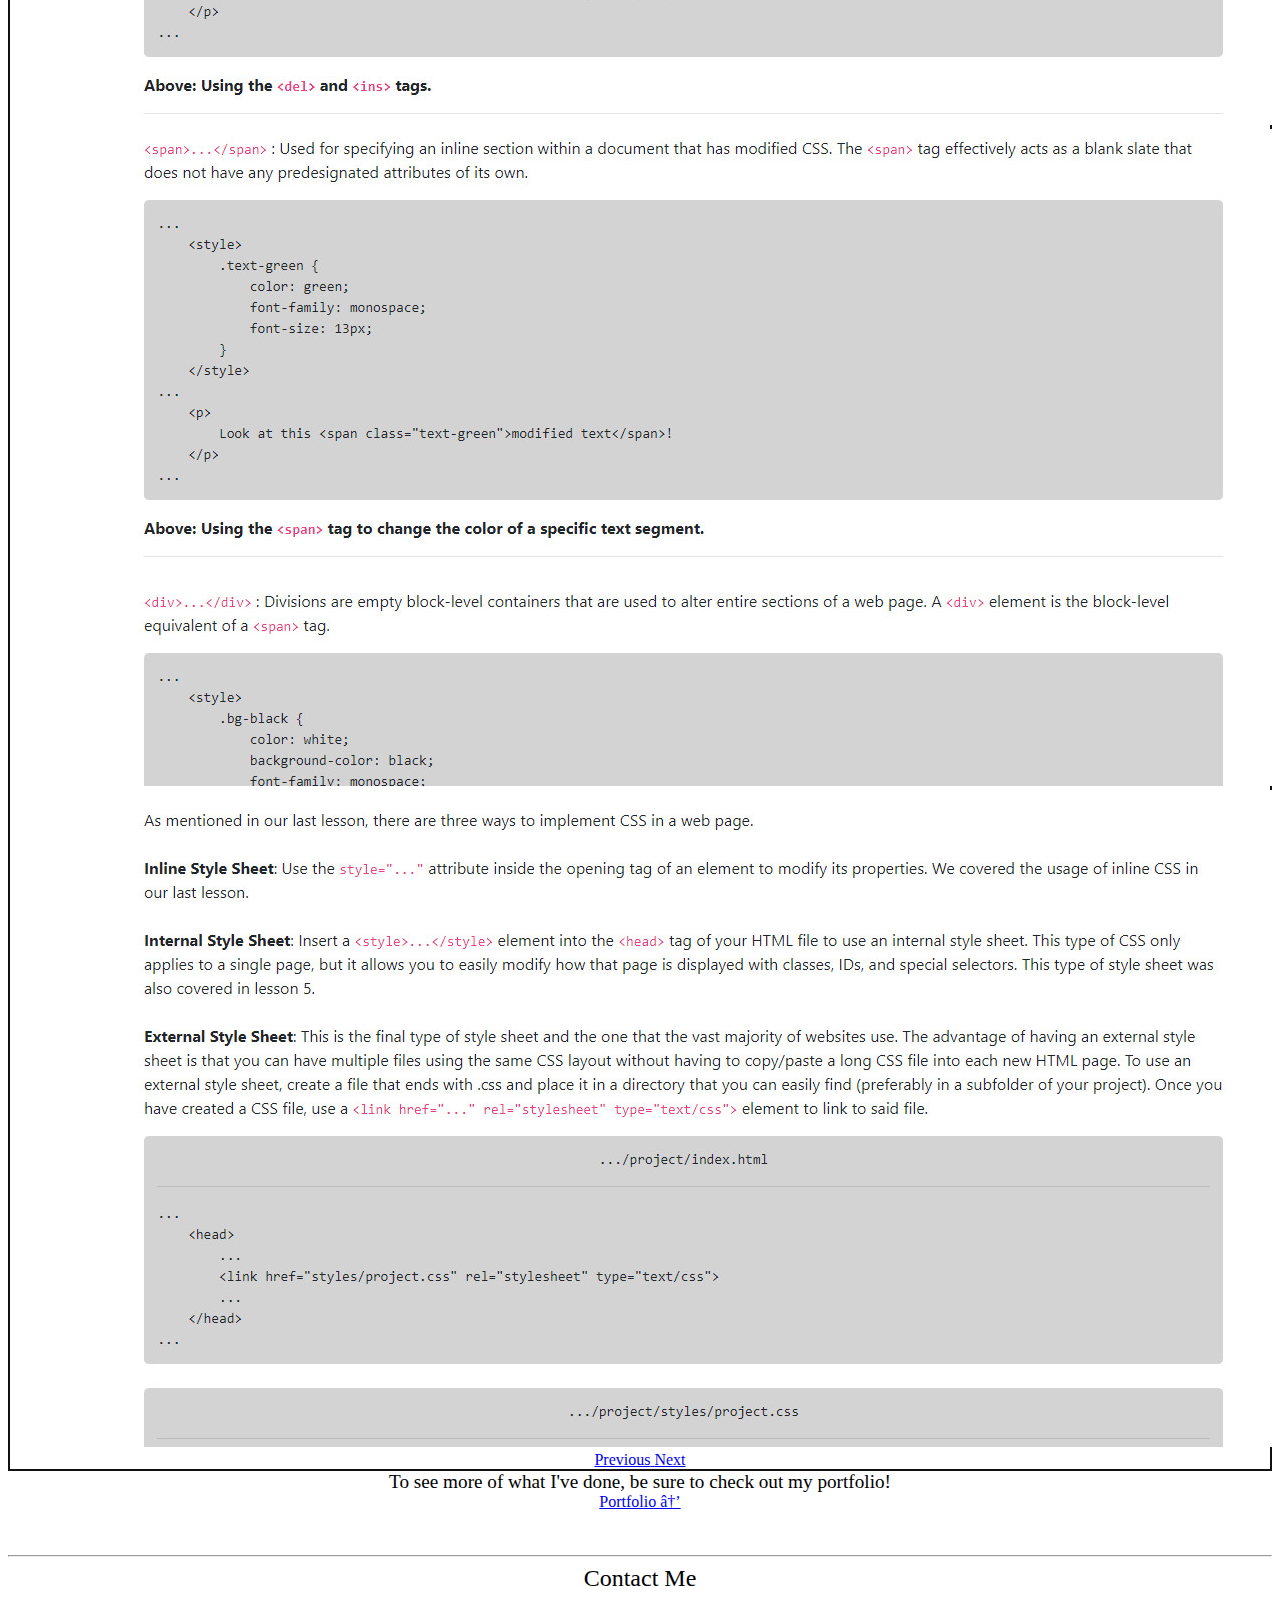
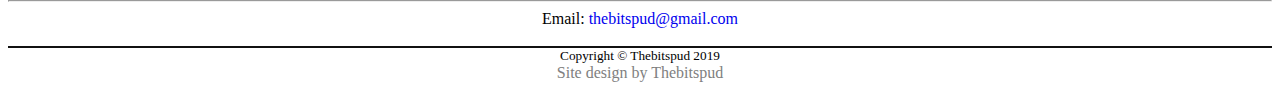
==== commit 4d16fad8: "Cleaned up site code" ====
--- a/index.html
+++ b/index.html
@@ -18,7 +18,7 @@
 		<link href="assets/favicon.ico" rel="icon" type="image/x-icon">
 		<link href="thebitspud.css" rel="stylesheet" type="text/css">
 
-		<title>Index - Thebitspud</title>
+		<title>Home - Thebitspud</title>
 	</head>
 
 	<body class="bg-light">
@@ -148,8 +148,8 @@
 			</p>
 		</div>
 
-		<p class="text-center mt-5">
-			<div class="col-lg-6 mx-auto text-center">
+		<p class="mt-5">
+			<div class="col-lg-6 mx-auto">
 				<a href="portfolio" class="btn btn-lg btn-outline-dark">Portfolio →</a>
 			</div>
 			<br><br>
@@ -167,7 +167,7 @@
 
 		<!-- End page content -->
 
-		<div class="site-footer text-center bg-dark mt-5 py-5 tb-dark">
+		<div class="bg-dark mt-5 py-5 tb-dark">
 			<h5 class="text-white font-weight-normal mb-2">Copyright &copy; Thebitspud 2019</h5>
 			<a href="https://github.com/thebitspud/thebitspud.github.io" target="_blank" class="footer-link">Site design by Thebitspud</a>
 		</div>
--- a/thebitspud.css
+++ b/thebitspud.css
@@ -1,4 +1,4 @@
-/* Setting site defaults */
+/* Site defaults */
 
 p {
 	font-size: 120%;
@@ -65,6 +65,16 @@
 	text-decoration: none;
 }
 
+/* Custom borders */
+
+.bb-dark {
+	border-bottom: 2px solid #111111;
+}
+
+.tb-dark {
+	border-top: 2px solid #111111;
+}
+
 /* Bootstrap modifications */
 
 .card:hover {
@@ -84,16 +94,6 @@
 	background-image: url("data:image/svg+xml;charset=utf8,%3Csvg xmlns='http://www.w3.org/2000/svg' fill='%23000' viewBox='0 0 8 8'%3E%3Cpath d='M2.75 0l-1.5 1.5 2.5 2.5-2.5 2.5 1.5 1.5 4-4-4-4z'/%3E%3C/svg%3E");
 }
 
-/* Custom borders */
-
-.bb-dark {
-	border-bottom: 2px solid #111111;
-}
-
-.tb-dark {
-	border-top: 3px solid #111111;
-}
-
 /* Animations */
 
 #page-title {
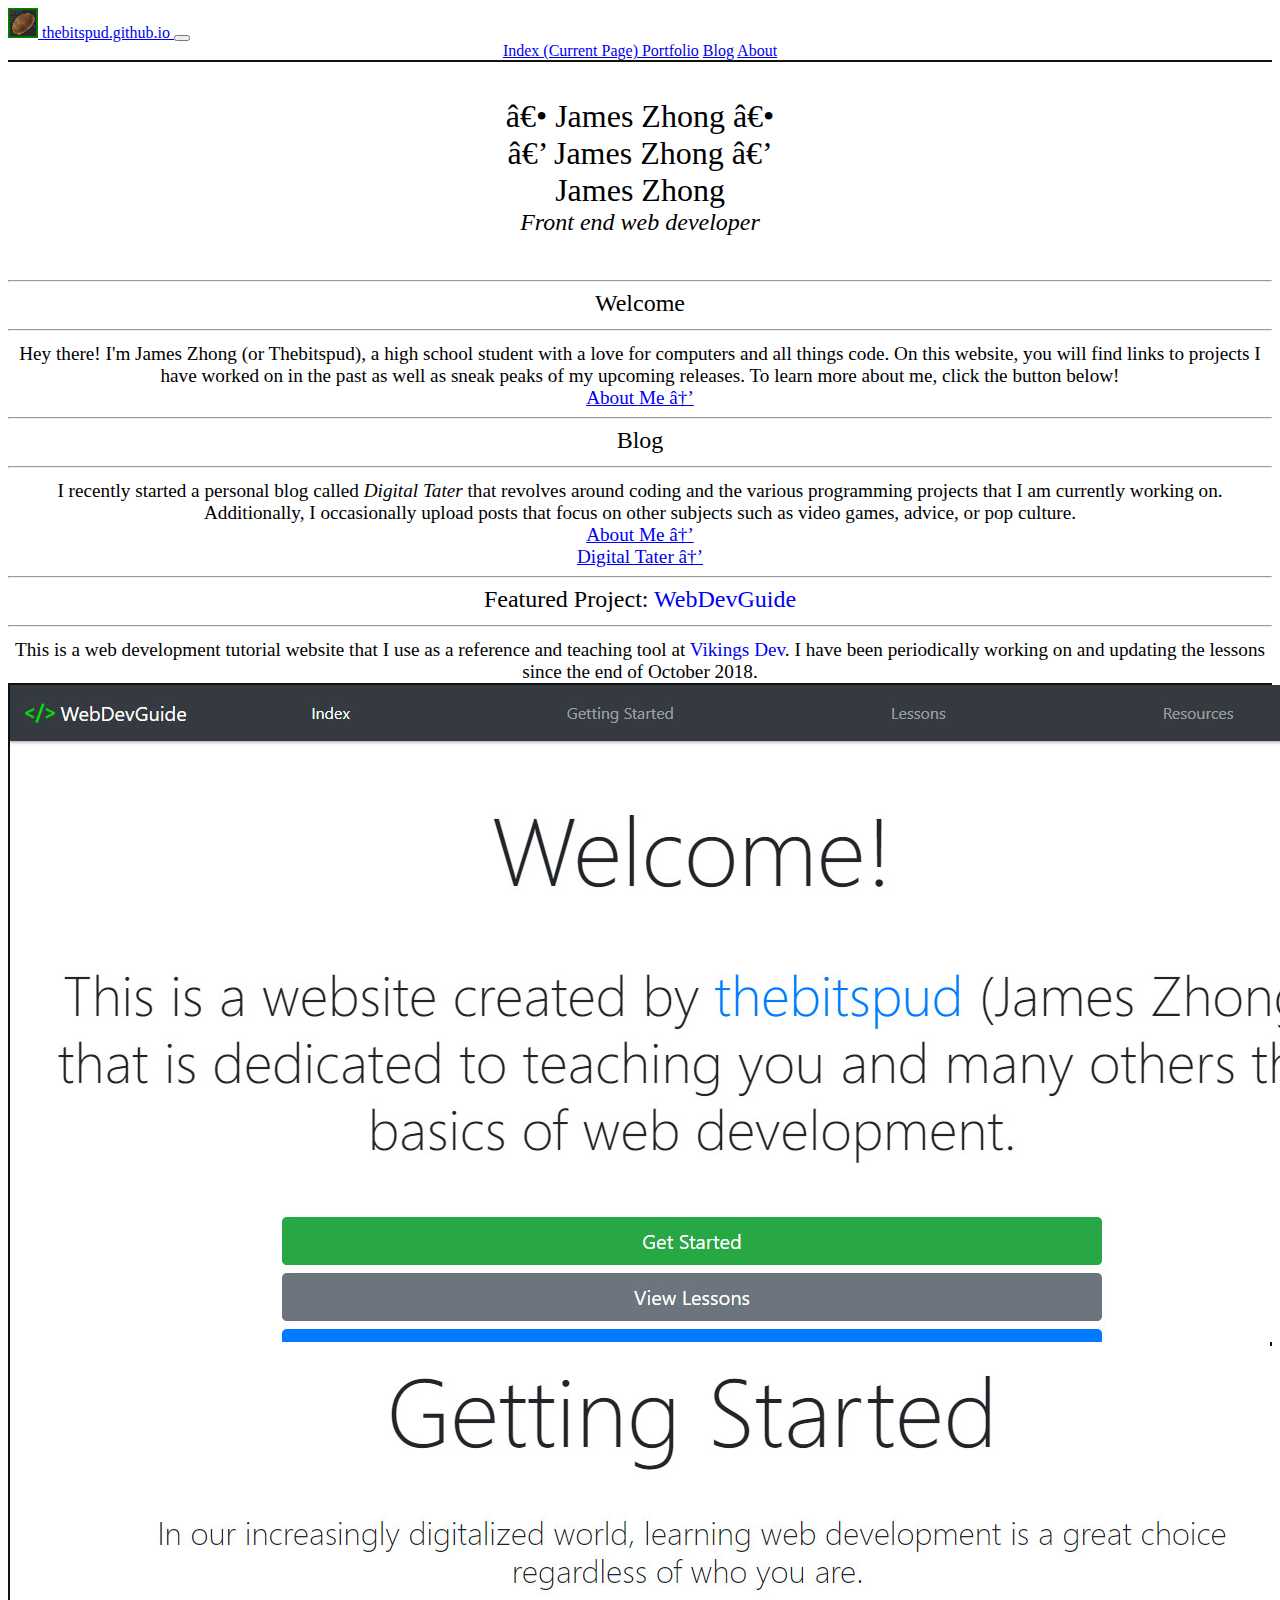
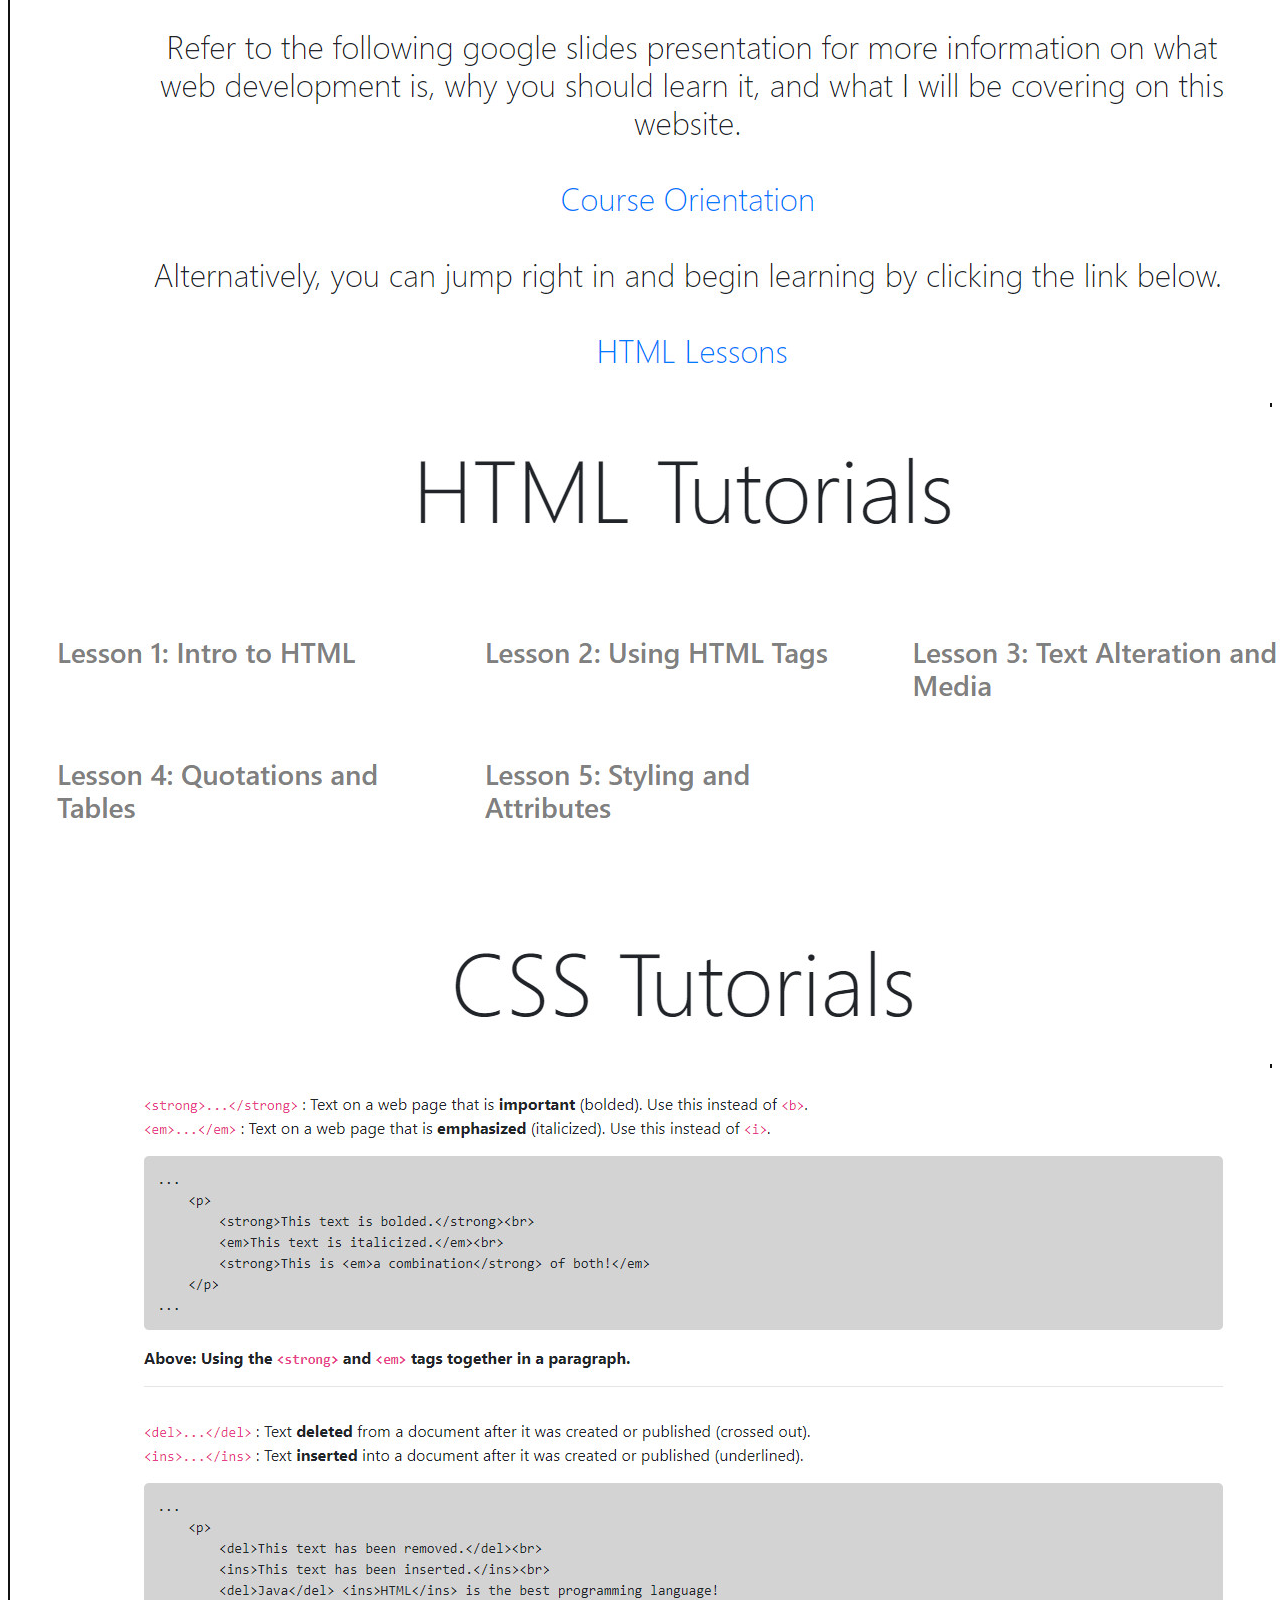
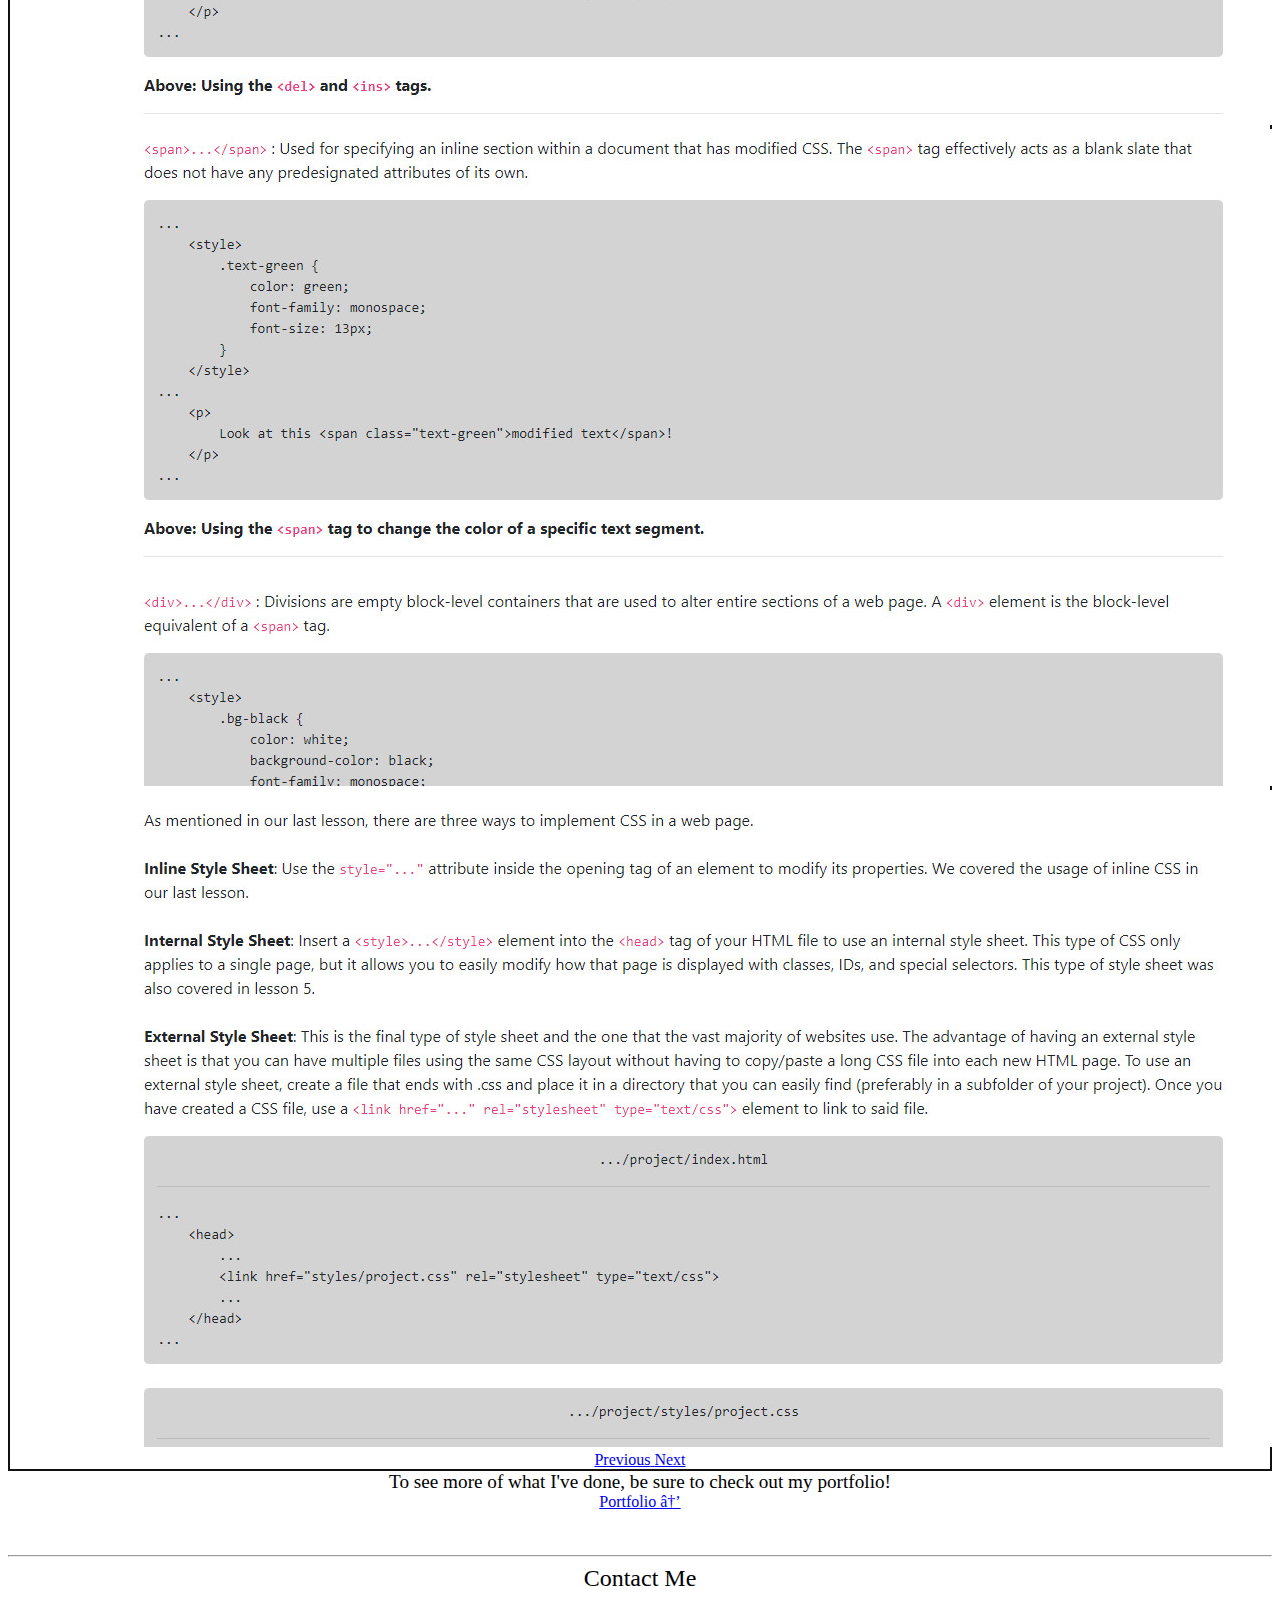
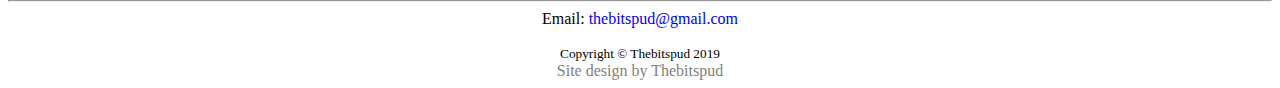
==== commit fade6b7f: "Removing vestigial code" ====
--- a/index.html
+++ b/index.html
@@ -24,7 +24,7 @@
 	<body class="bg-light">
 		<!-- Bootstrap navbar -->
 
-		<nav class="navbar navbar-expand-md navbar-dark bg-dark site-navbar bb-dark">
+		<nav class="navbar navbar-expand-md navbar-dark bg-dark">
 			<a class="navbar-brand" href="/">
 				<img src="assets/thebitspud.png" width="30" height="30" class="d-inline-block align-top"> thebitspud.github.io
 			</a>
--- a/thebitspud.css
+++ b/thebitspud.css
@@ -17,6 +17,14 @@
 
 p.blog {
 	text-indent: 4em;
+}
+
+.navbar {
+	border-bottom: 2px solid #111111;
+}
+
+.footer {
+	border-top: 2px solid #111111;
 }
 
 /* Blog previews */
@@ -65,16 +73,6 @@
 	text-decoration: none;
 }
 
-/* Custom borders */
-
-.bb-dark {
-	border-bottom: 2px solid #111111;
-}
-
-.tb-dark {
-	border-top: 2px solid #111111;
-}
-
 /* Bootstrap modifications */
 
 .card:hover {
